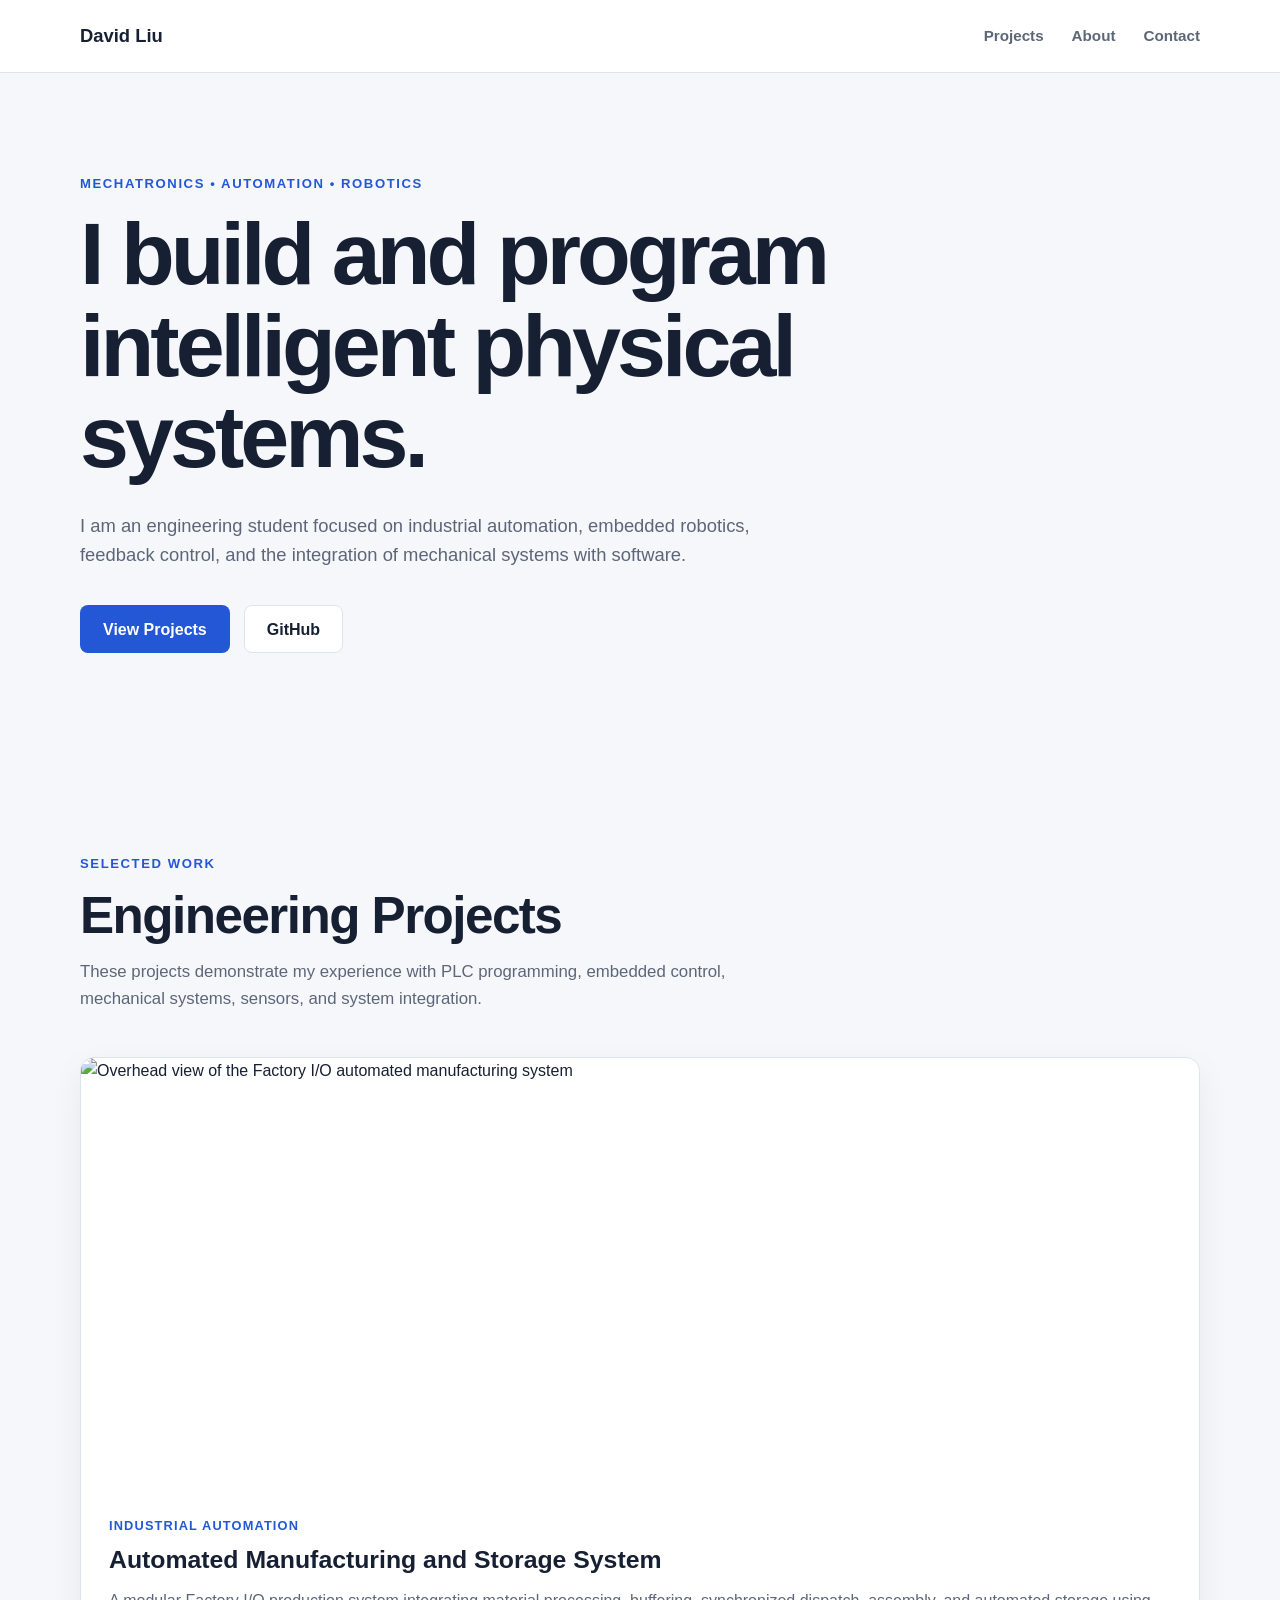
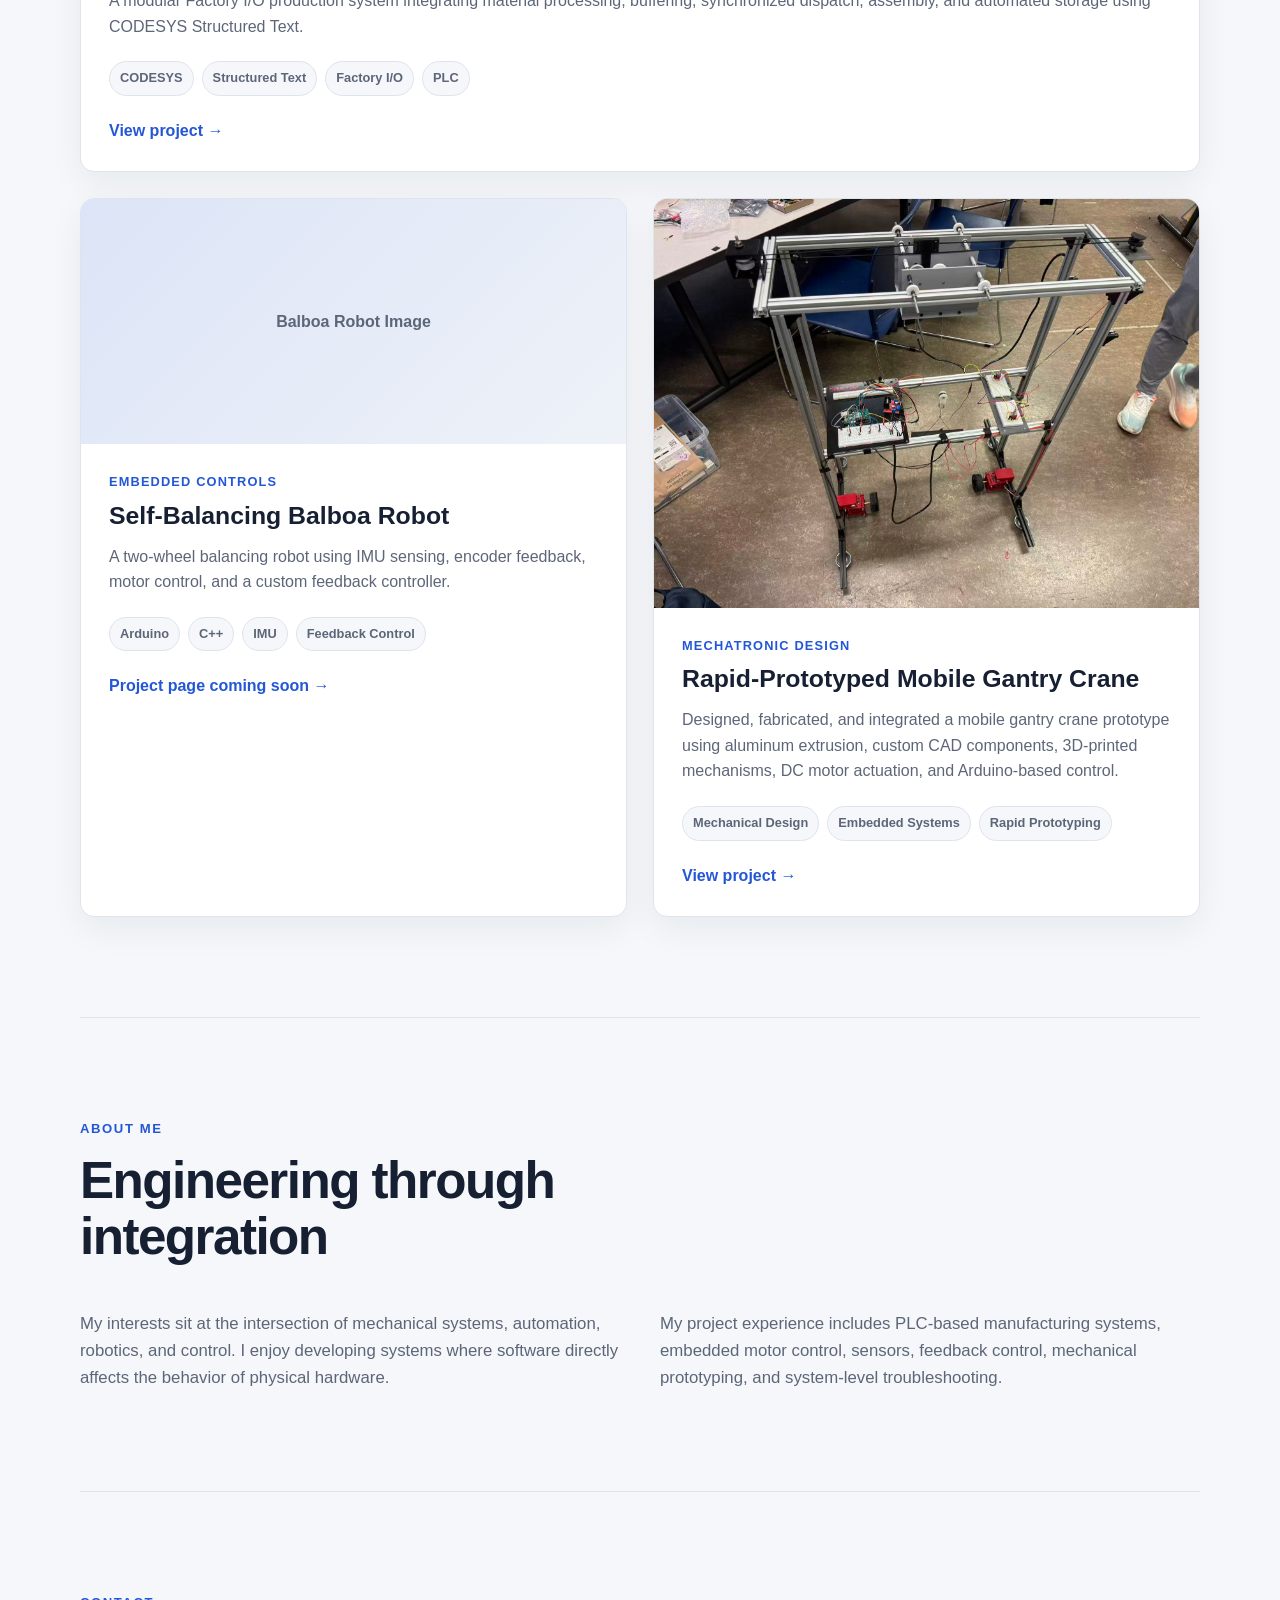
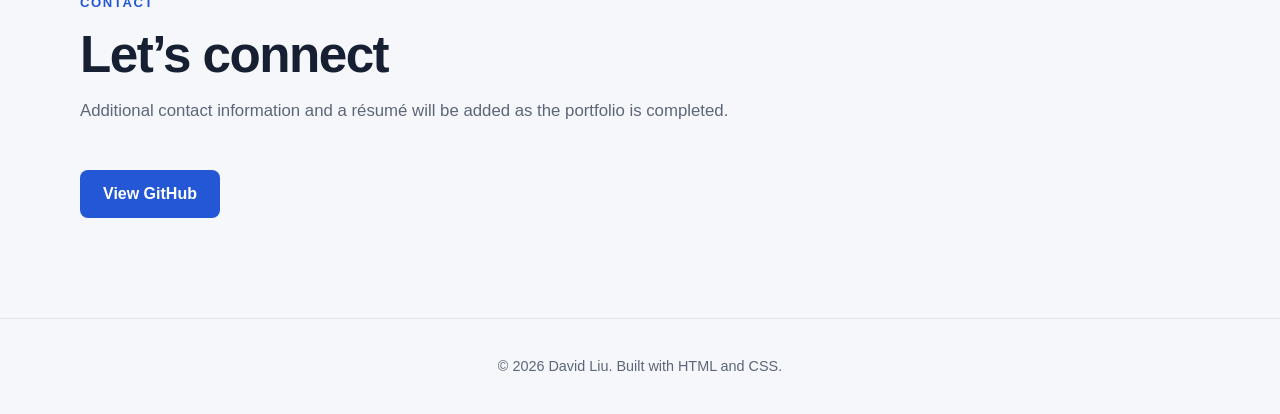
==== index.html @ d5fc9eb2 "Update index.html" ====
<!DOCTYPE html>
<html lang="en">
<head>
    <meta charset="UTF-8">
    <meta name="viewport" content="width=device-width, initial-scale=1.0">

    <title>David Liu | Mechatronics & Automation</title>

    <meta
        name="description"
        content="David Liu's engineering portfolio featuring projects in automation, robotics, embedded systems, and controls."
    >

    <link rel="stylesheet" href="style.css">
</head>

<body>

    <header class="site-header">
        <nav class="navbar">
            <a class="logo" href="#home">David Liu</a>

            <div class="nav-links">
                <a href="#projects">Projects</a>
                <a href="#about">About</a>
                <a href="#contact">Contact</a>
            </div>
        </nav>
    </header>

    <main>

        <section class="hero" id="home">
            <div class="hero-content">
                <p class="eyebrow">Mechatronics • Automation • Robotics</p>

                <h1>I build and program intelligent physical systems.</h1>

                <p class="hero-description">
                    I am an engineering student focused on industrial automation,
                    embedded robotics, feedback control, and the integration of
                    mechanical systems with software.
                </p>

                <div class="hero-buttons">
                    <a class="button primary-button" href="#projects">
                        View Projects
                    </a>

                    <a
                        class="button secondary-button"
                        href="https://github.com/box58m"
                        target="_blank"
                        rel="noopener noreferrer"
                    >
                        GitHub
                    </a>
                </div>
            </div>
        </section>

        <section class="section" id="projects">
            <div class="section-heading">
                <p class="eyebrow">Selected Work</p>
                <h2>Engineering Projects</h2>

                <p>
                    These projects demonstrate my experience with PLC programming,
                    embedded control, mechanical systems, sensors, and system integration.
                </p>
            </div>

            <div class="project-grid">

                <article class="project-card featured-project">
                    <div class="project-image">
                        <img
                            src="assets/images/factory-io/factory-io-overview.jpg"
                            alt="Overhead view of the Factory I/O automated manufacturing system"
                        >
                    </div>

                    <div class="project-content">
                        <p class="project-label">Industrial Automation</p>

                        <h3>Automated Manufacturing and Storage System</h3>

                        <p>
                            A modular Factory I/O production system integrating
                            material processing, buffering, synchronized dispatch,
                            assembly, and automated storage using CODESYS Structured Text.
                        </p>

                        <div class="technology-list">
                            <span>CODESYS</span>
                            <span>Structured Text</span>
                            <span>Factory I/O</span>
                            <span>PLC</span>
                        </div>

                        <a class="project-link" href="projects/factory-io.html">
                            View project →
                        </a>
                    </div>
                </article>

                <article class="project-card">
                    <div class="project-image placeholder-image">
                        <span>Balboa Robot Image</span>
                    </div>

                    <div class="project-content">
                        <p class="project-label">Embedded Controls</p>

                        <h3>Self-Balancing Balboa Robot</h3>

                        <p>
                            A two-wheel balancing robot using IMU sensing, encoder
                            feedback, motor control, and a custom feedback controller.
                        </p>

                        <div class="technology-list">
                            <span>Arduino</span>
                            <span>C++</span>
                            <span>IMU</span>
                            <span>Feedback Control</span>
                        </div>

                        <a class="project-link" href="#">
                            Project page coming soon →
                        </a>
                    </div>
                </article>

                <article class="project-card">
                    <div class="project-image">
                        <img
                            src="assets/Crane/Images/CraneOverview.jpeg"
                            alt="Mobile gantry crane prototype"
                        >
                    </div>

                    <div class="project-content">
                        <p class="project-label">Mechatronic Design</p>

                        <h3>Rapid-Prototyped Mobile Gantry Crane</h3>

                        <p>
                            Designed, fabricated, and integrated a mobile gantry crane 
                            prototype using aluminum extrusion, custom CAD components, 
                            3D-printed mechanisms, DC motor actuation, and Arduino-based 
                            control.
                        </p>

                        <div class="technology-list">
                            <span>Mechanical Design</span>
                            <span>Embedded Systems</span>
                            <span>Rapid Prototyping</span>
                        </div>

                        <a class="project-link" href="projects/crane.html">
                            View project →
                        </a>
                    </div>
                </article>

            </div>
        </section>

        <section class="section about-section" id="about">
            <div class="section-heading">
                <p class="eyebrow">About Me</p>
                <h2>Engineering through integration</h2>
            </div>

            <div class="about-content">
                <p>
                    My interests sit at the intersection of mechanical systems,
                    automation, robotics, and control. I enjoy developing systems
                    where software directly affects the behavior of physical hardware.
                </p>

                <p>
                    My project experience includes PLC-based manufacturing systems,
                    embedded motor control, sensors, feedback control, mechanical
                    prototyping, and system-level troubleshooting.
                </p>
            </div>
        </section>

        <section class="section contact-section" id="contact">
            <div class="section-heading">
                <p class="eyebrow">Contact</p>
                <h2>Let’s connect</h2>

                <p>
                    Additional contact information and a résumé will be added as the
                    portfolio is completed.
                </p>
            </div>

            <a
                class="button primary-button"
                href="https://github.com/box58m"
                target="_blank"
                rel="noopener noreferrer"
            >
                View GitHub
            </a>
        </section>

    </main>

    <footer>
        <p>© 2026 David Liu. Built with HTML and CSS.</p>
    </footer>

</body>
</html>
---- style.css ----
:root {
    --background: #f5f7fa;
    --surface: #ffffff;
    --text-primary: #172033;
    --text-secondary: #5d6678;
    --border: #dfe4ec;
    --accent: #2457d6;
    --accent-dark: #183f9f;
    --max-width: 1120px;
}

* {
    box-sizing: border-box;
    margin: 0;
    padding: 0;
}

html {
    scroll-behavior: smooth;
}

body {
    background: var(--background);
    color: var(--text-primary);
    font-family:
        Inter,
        -apple-system,
        BlinkMacSystemFont,
        "Segoe UI",
        sans-serif;
    line-height: 1.6;
}

a {
    color: inherit;
    text-decoration: none;
}

.site-header {
    position: sticky;
    top: 0;
    z-index: 100;
    background: rgba(255, 255, 255, 0.92);
    border-bottom: 1px solid var(--border);
    backdrop-filter: blur(10px);
}

.navbar {
    width: min(100% - 40px, var(--max-width));
    min-height: 72px;
    margin: 0 auto;
    display: flex;
    align-items: center;
    justify-content: space-between;
}

.logo {
    font-size: 1.15rem;
    font-weight: 750;
}

.nav-links {
    display: flex;
    gap: 28px;
}

.nav-links a {
    color: var(--text-secondary);
    font-size: 0.95rem;
    font-weight: 600;
}

.nav-links a:hover {
    color: var(--accent);
}

.hero {
    min-height: 75vh;
    display: flex;
    align-items: center;
}

.hero-content {
    width: min(100% - 40px, var(--max-width));
    margin: 0 auto;
    padding: 100px 0;
}

.eyebrow {
    margin-bottom: 14px;
    color: var(--accent);
    font-size: 0.82rem;
    font-weight: 750;
    letter-spacing: 0.12em;
    text-transform: uppercase;
}

.hero h1 {
    max-width: 850px;
    font-size: clamp(2.6rem, 7vw, 5.5rem);
    line-height: 1.04;
    letter-spacing: -0.045em;
}

.hero-description {
    max-width: 700px;
    margin-top: 28px;
    color: var(--text-secondary);
    font-size: 1.15rem;
}

.hero-buttons {
    display: flex;
    flex-wrap: wrap;
    gap: 14px;
    margin-top: 36px;
}

.button {
    display: inline-flex;
    min-height: 48px;
    padding: 0 22px;
    align-items: center;
    justify-content: center;
    border: 1px solid transparent;
    border-radius: 8px;
    font-weight: 700;
    transition:
        transform 0.2s ease,
        background 0.2s ease,
        border-color 0.2s ease;
}

.button:hover {
    transform: translateY(-2px);
}

.primary-button {
    background: var(--accent);
    color: white;
}

.primary-button:hover {
    background: var(--accent-dark);
}

.secondary-button {
    background: var(--surface);
    border-color: var(--border);
}

.secondary-button:hover {
    border-color: var(--accent);
}

.section {
    width: min(100% - 40px, var(--max-width));
    margin: 0 auto;
    padding: 100px 0;
}

.section-heading {
    max-width: 720px;
    margin-bottom: 45px;
}

.section-heading h2 {
    margin-bottom: 14px;
    font-size: clamp(2rem, 5vw, 3.2rem);
    line-height: 1.1;
    letter-spacing: -0.03em;
}

.section-heading p:last-child {
    color: var(--text-secondary);
    font-size: 1.05rem;
}

.project-grid {
    display: grid;
    grid-template-columns: repeat(2, minmax(0, 1fr));
    gap: 26px;
}

.project-card {
    overflow: hidden;
    background: var(--surface);
    border: 1px solid var(--border);
    border-radius: 14px;
    box-shadow: 0 12px 35px rgba(23, 32, 51, 0.06);
}

.featured-project {
    grid-column: span 2;
}

.project-image {
    min-height: 245px;
}

.featured-project .project-image {
    min-height: 360px;
}

.placeholder-image {
    display: flex;
    align-items: center;
    justify-content: center;
    background:
        linear-gradient(
            135deg,
            #dce4f7,
            #eef2f8
        );
    color: var(--text-secondary);
    font-weight: 700;
}

.project-content {
    padding: 28px;
}

.project-label {
    margin-bottom: 8px;
    color: var(--accent);
    font-size: 0.8rem;
    font-weight: 750;
    letter-spacing: 0.09em;
    text-transform: uppercase;
}

.project-content h3 {
    margin-bottom: 12px;
    font-size: 1.55rem;
    line-height: 1.25;
}

.project-content > p:not(.project-label) {
    color: var(--text-secondary);
}

.technology-list {
    display: flex;
    flex-wrap: wrap;
    gap: 8px;
    margin: 22px 0;
}

.technology-list span {
    padding: 6px 10px;
    background: var(--background);
    border: 1px solid var(--border);
    border-radius: 999px;
    color: var(--text-secondary);
    font-size: 0.8rem;
    font-weight: 650;
}

.project-link {
    color: var(--accent);
    font-weight: 750;
}

.project-link:hover {
    text-decoration: underline;
}

.about-section {
    border-top: 1px solid var(--border);
}

.about-content {
    display: grid;
    grid-template-columns: repeat(2, minmax(0, 1fr));
    gap: 40px;
    color: var(--text-secondary);
    font-size: 1.05rem;
}

.contact-section {
    border-top: 1px solid var(--border);
}

footer {
    padding: 36px 20px;
    border-top: 1px solid var(--border);
    color: var(--text-secondary);
    text-align: center;
    font-size: 0.9rem;
}

@media (max-width: 760px) {
    .navbar {
        min-height: 64px;
    }

    .nav-links {
        gap: 16px;
    }

    .nav-links a {
        font-size: 0.85rem;
    }

    .hero {
        min-height: auto;
    }

    .hero-content {
        padding: 80px 0;
    }

    .project-grid {
        grid-template-columns: 1fr;
    }

    .featured-project {
        grid-column: span 1;
    }

    .featured-project .project-image,
    .project-image {
        min-height: 220px;
    }

    .about-content {
        grid-template-columns: 1fr;
        gap: 20px;
    }

    .section {
        padding: 75px 0;
    }
}

@media (max-width: 520px) {
    .nav-links a:nth-child(2) {
        display: none;
    }

    .hero-buttons {
        flex-direction: column;
    }

    .button {
        width: 100%;
    }
}

.project-image {
    overflow: hidden;
}

.project-image img {
    display: block;
    width: 100%;
    height: 100%;
    object-fit: cover;
}

.featured-project .project-image {
    height: 430px;
}

.project-hero h1 {
    max-width: 900px;
    font-size: clamp(2.5rem, 6vw, 4.8rem);
    line-height: 1.05;
    letter-spacing: -0.04em;
}

.project-intro {
    max-width: 780px;
    margin-top: 24px;
    color: var(--text-secondary);
    font-size: 1.15rem;
}

.project-hero-image {
    display: block;
    width: 100%;
    margin-top: 42px;
    border: 1px solid var(--border);
    border-radius: 14px;
}

.project-section {
    border-top: 1px solid var(--border);
}

.project-text {
    max-width: 820px;
}

.project-text p {
    margin-bottom: 22px;
    color: var(--text-secondary);
    font-size: 1.05rem;
}

.project-feature-grid {
    display: grid;
    grid-template-columns: repeat(3, minmax(0, 1fr));
    gap: 20px;
}

.project-feature {
    padding: 24px;
    background: var(--surface);
    border: 1px solid var(--border);
    border-radius: 12px;
}

.project-feature h3 {
    margin-bottom: 10px;
    font-size: 1.15rem;
}

.project-feature p {
    color: var(--text-secondary);
}

@media (max-width: 850px) {
    .project-feature-grid {
        grid-template-columns: repeat(2, minmax(0, 1fr));
    }
}

@media (max-width: 560px) {
    .project-feature-grid {
        grid-template-columns: 1fr;
    }
}

.control-architecture-diagram {
    max-width: 560px;
    margin: 0 auto;
}

.control-architecture-diagram img {
    display: block;
    width: 100%;
    height: auto;
}

.control-architecture-diagram figcaption {
    max-width: 560px;
    margin: 14px auto 0;
    color: var(--text-secondary);
    font-size: 0.9rem;
    line-height: 1.6;
    text-align: center;
}

.code-block {
    max-width: 900px;
    margin: 30px auto 0;
    overflow-x: auto;
    background: #111827;
    border: 1px solid #263244;
    border-radius: 12px;
}

.code-block pre {
    margin: 0;
    padding: 24px;
}

.code-block code {
    color: #e5e7eb;
    font-family:
        "Cascadia Code",
        "SFMono-Regular",
        Consolas,
        monospace;
    font-size: 0.9rem;
    line-height: 1.65;
}

.code-description {
    margin-top: 22px;
    margin-bottom: 0;
}

.code-description p {
    margin-bottom: 16px;
    color: var(--text-secondary);
    font-size: 1.05rem;
}

.code-description code {
    padding: 2px 6px;
    background: var(--surface);
    border: 1px solid var(--border);
    border-radius: 5px;
    font-family:
        "Cascadia Code",
        "SFMono-Regular",
        Consolas,
        monospace;
    font-size: 0.9em;
}


/* Demonstration layout */
.factory-demo-layout {
    display: grid;
    grid-template-columns: minmax(280px, 0.8fr) minmax(420px, 1.2fr);
    gap: 24px;
    align-items: start;
}

.inspection-video-column {
    display: flex;
    flex-direction: column;
    gap: 24px;
}

.demo-card {
    overflow: hidden;
    height: fit-content;
    background: var(--surface);
    border: 1px solid var(--border);
    border-radius: 14px;
}

.demo-card-content {
    padding: 20px 24px;
}

.demo-card-content h3 {
    margin-bottom: 8px;
    font-size: 1.2rem;
}

.demo-card-content p {
    color: var(--text-secondary);
}


/* Tall pair-release clip */
.pair-release-card {
    align-self: start;
    height: fit-content;
}

.pair-release-card video {
    display: block;
    width: 100%;
    height: auto;
    max-height: 620px;
    background: var(--surface);
    object-fit: contain;
}


/* Wide inspection clips */
.inspection-video-column .demo-card {
    overflow: hidden;
}

.inspection-video-column video {
    display: block;
    width: 100%;
    height: clamp(190px, 20vw, 250px);
    background: var(--surface);
    object-fit: cover;
    object-position: center;
}


/* Responsive layout */
@media (max-width: 850px) {
    .factory-demo-layout {
        grid-template-columns: 1fr;
    }

    .pair-release-card video {
        max-height: 520px;
    }

    .inspection-video-column video {
        height: auto;
        aspect-ratio: 2 / 1;
    }
}

@media (max-width: 760px) {
    .code-description {
        margin-left: 0;
    }
}

.result-image {
    margin: 0;
}

.result-image img {
    display: block;
    width: 100%;
    height: auto;
    border: 1px solid var(--border);
    border-radius: 14px;
}

.result-image figcaption {
    max-width: 820px;
    margin-top: 14px;
    color: var(--text-secondary);
    font-size: 0.9rem;
    line-height: 1.6;
}


/* =========================================================
   Crane project page additions
   Add this block to the bottom of the existing stylesheet.
   ========================================================= */

.crane-technology-list {
    margin-bottom: 0;
}

.crane-summary-grid {
    margin-top: 38px;
}

.crane-media-grid {
    display: grid;
    gap: 24px;
}

.crane-media-grid-two {
    grid-template-columns: repeat(2, minmax(0, 1fr));
}

.crane-media-grid-three {
    grid-template-columns: repeat(3, minmax(0, 1fr));
}

.crane-media-grid .result-image img {
    height: 100%;
    min-height: 280px;
    object-fit: cover;
}

.crane-media-grid-three .result-image img {
    min-height: 240px;
}

.crane-split-layout {
    display: grid;
    grid-template-columns: minmax(0, 0.9fr) minmax(340px, 1.1fr);
    gap: 42px;
    align-items: start;
}

.crane-control-flow {
    display: flex;
    flex-wrap: wrap;
    align-items: center;
    gap: 12px;
    margin: 34px 0;
}

.crane-control-node {
    padding: 12px 16px;
    background: var(--surface);
    border: 1px solid var(--border);
    border-radius: 8px;
    font-weight: 700;
}

.crane-control-arrow {
    color: var(--text-secondary);
    font-size: 1.2rem;
}

.crane-electronics-grid {
    margin-top: 8px;
}

.crane-demo-card {
    max-width: 920px;
    margin-top: 34px;
}

.crane-demo-card video {
    display: block;
    width: 100%;
    max-height: 620px;
    background: var(--surface);
    object-fit: contain;
}

.crane-future-grid {
    grid-template-columns: repeat(3, minmax(0, 1fr));
}

.crane-asset-buttons {
    margin-top: 0;
}

.crane-next-project {
    padding-top: 72px;
    padding-bottom: 88px;
}

.crane-next-project-link {
    display: flex;
    align-items: center;
    justify-content: space-between;
    gap: 24px;
    color: var(--text-primary);
    font-size: clamp(2rem, 5vw, 4rem);
    font-weight: 750;
    line-height: 1.1;
    letter-spacing: -0.04em;
}

.crane-next-project-link:hover {
    color: var(--accent);
}

@media (max-width: 850px) {
    .crane-media-grid-three,
    .crane-future-grid {
        grid-template-columns: repeat(2, minmax(0, 1fr));
    }

    .crane-split-layout {
        grid-template-columns: 1fr;
    }
}

@media (max-width: 650px) {
    .crane-media-grid-two,
    .crane-media-grid-three,
    .crane-future-grid {
        grid-template-columns: 1fr;
    }

    .crane-media-grid .result-image img,
    .crane-media-grid-three .result-image img {
        min-height: 0;
        height: auto;
    }

    .crane-control-flow {
        align-items: stretch;
        flex-direction: column;
    }

    .crane-control-node {
        width: 100%;
        text-align: center;
    }

    .crane-control-arrow {
        transform: rotate(90deg);
        align-self: center;
    }

    .crane-next-project-link {
        align-items: flex-end;
    }
}

.source-code-link {
    margin-top: 26px;
}

.crane-demo-grid {
    display: grid;
    grid-template-columns: repeat(2, minmax(0, 1fr));
    gap: 24px;
    margin-top: 34px;
    align-items: start;
}

.crane-demo-grid .demo-card {
    height: fit-content;
}

.crane-demo-grid video {
    display: block;
    width: 100%;
    height: auto;
    max-height: 520px;
    background: var(--surface);
    object-fit: contain;
}

@media (max-width: 760px) {
    .crane-demo-grid {
        grid-template-columns: 1fr;
    }
}
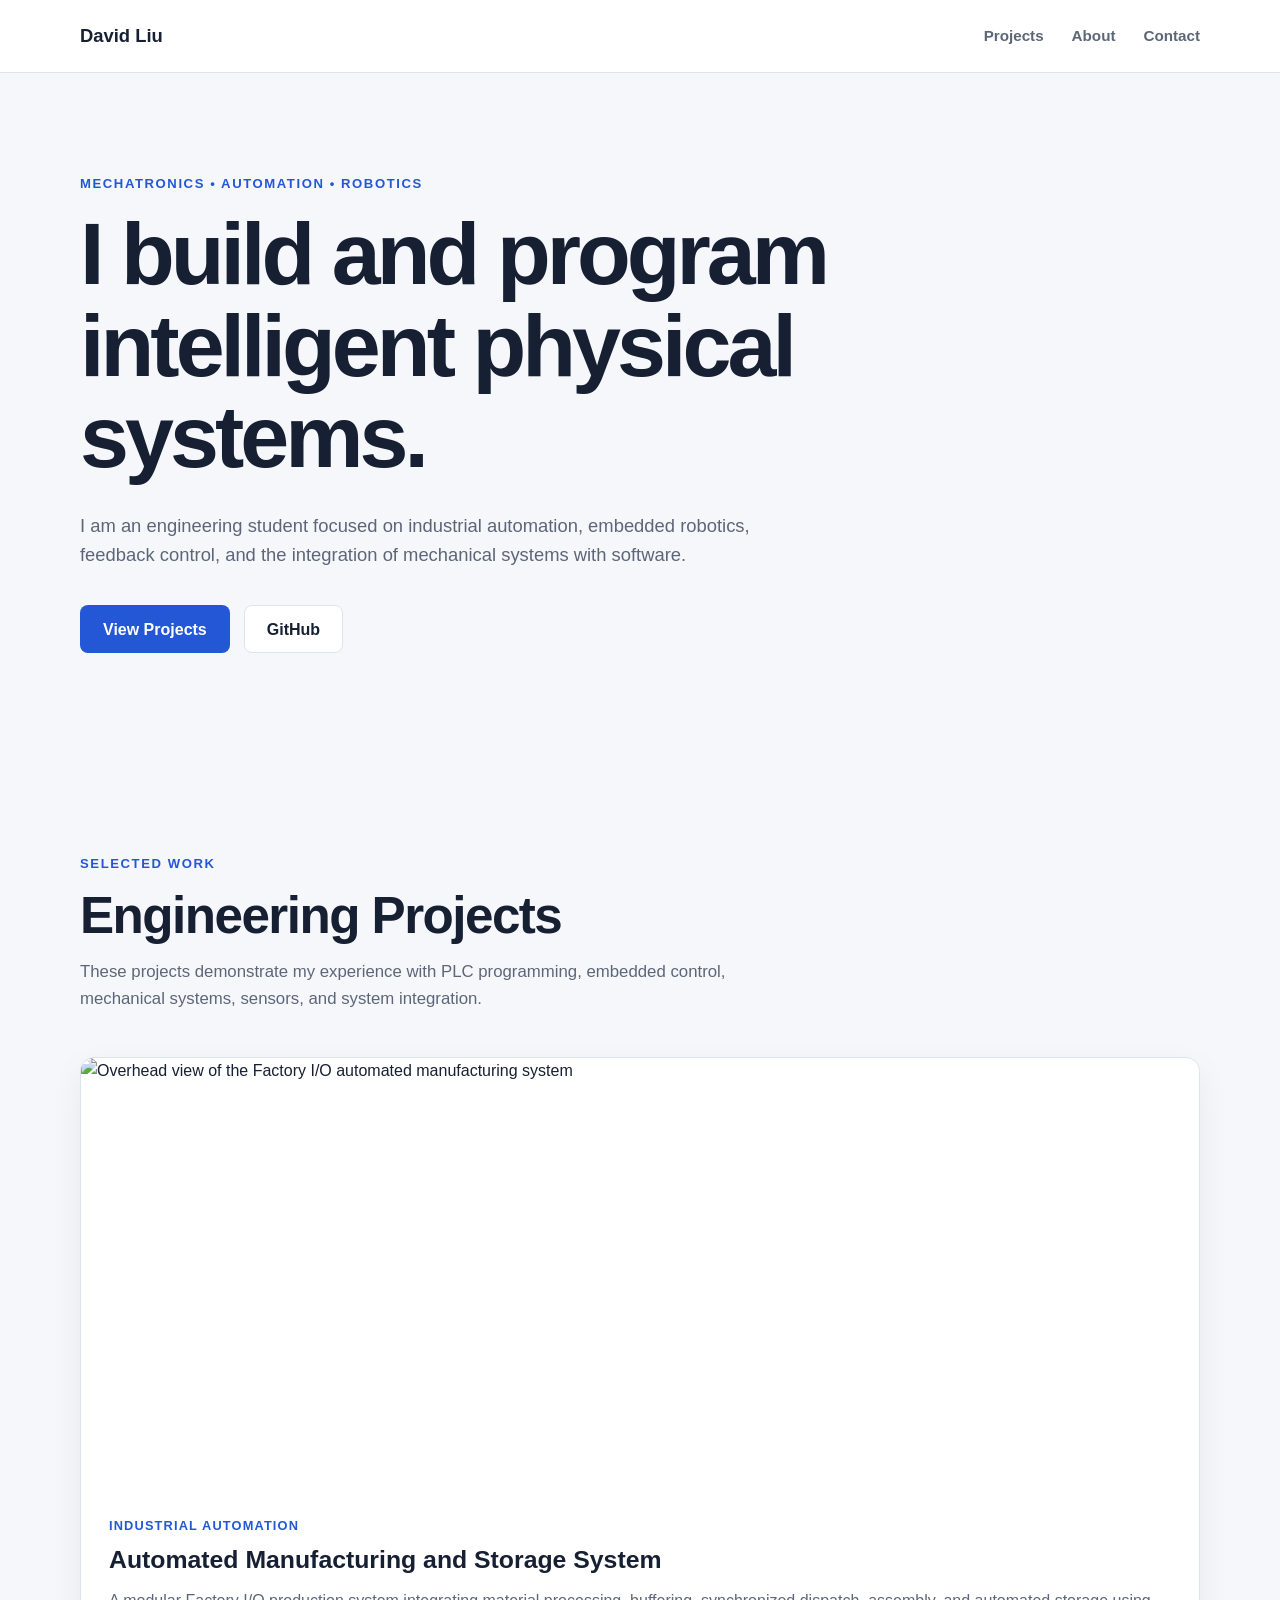
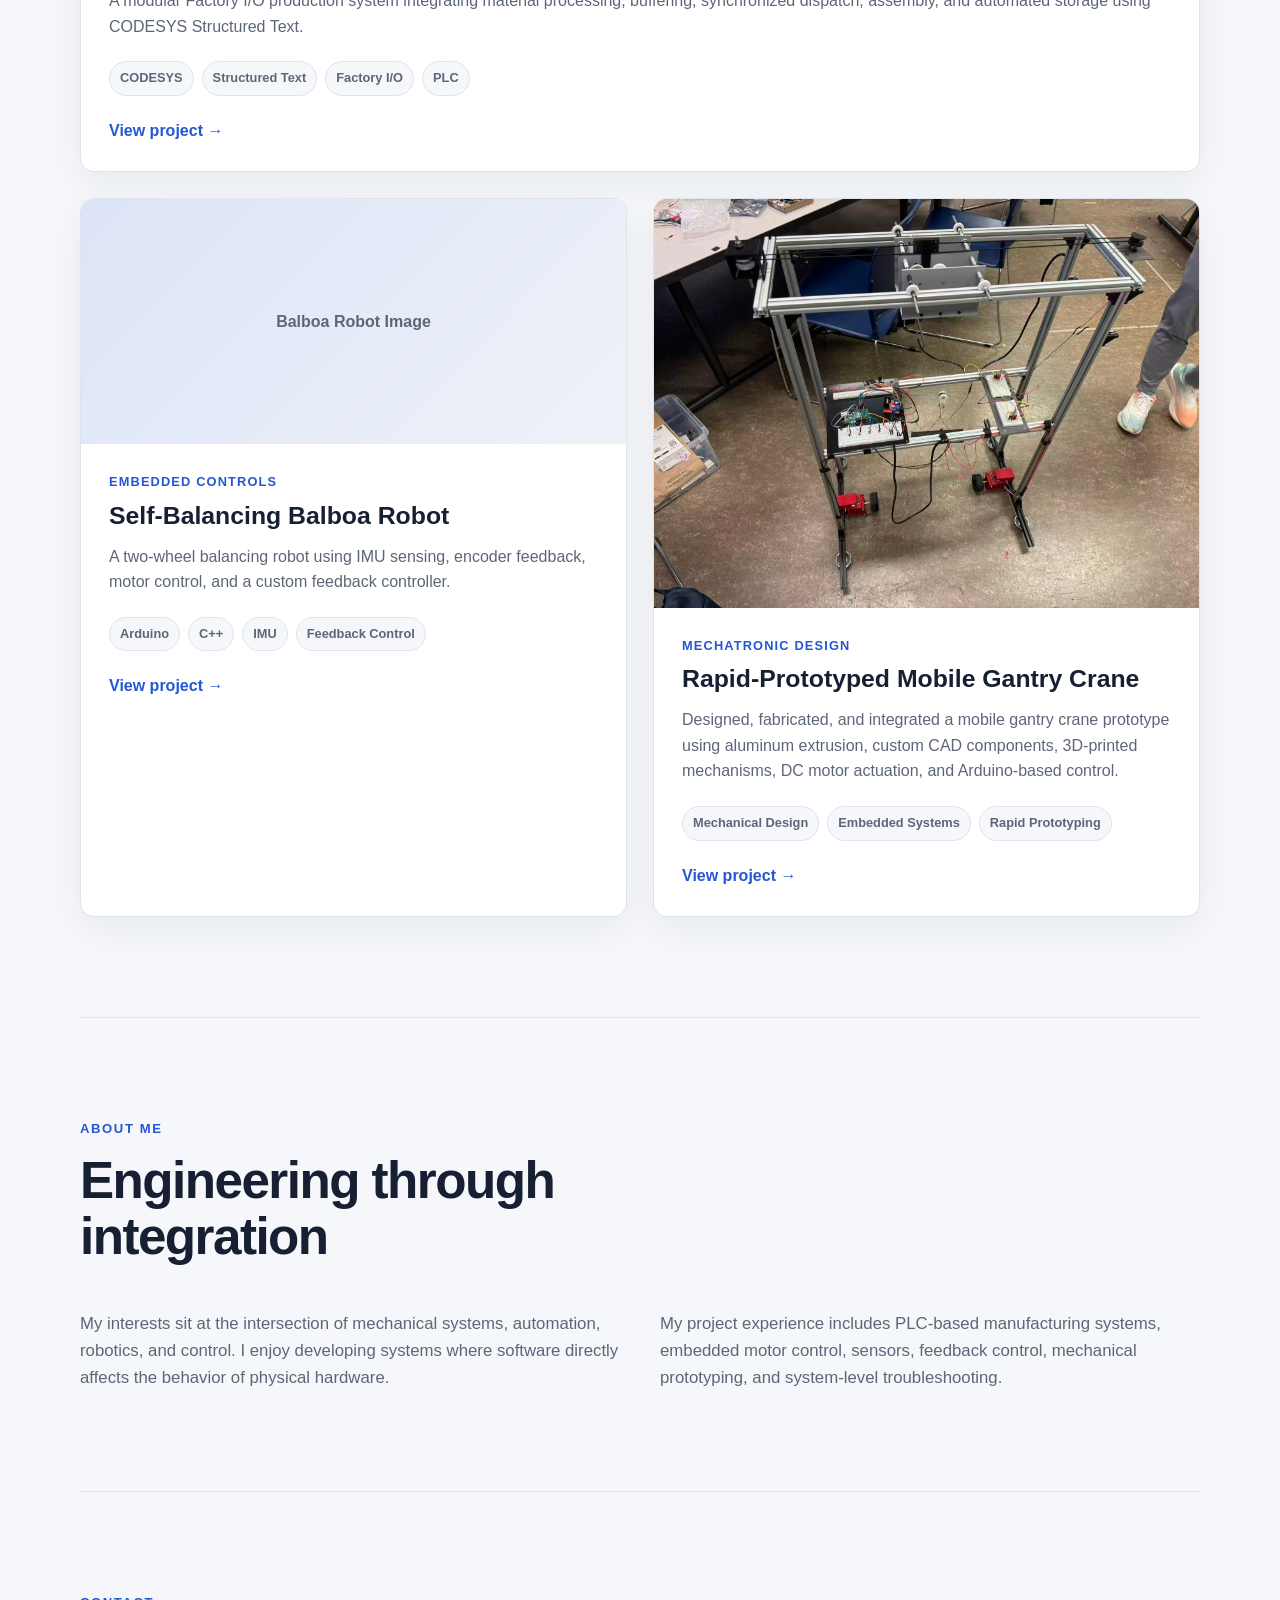
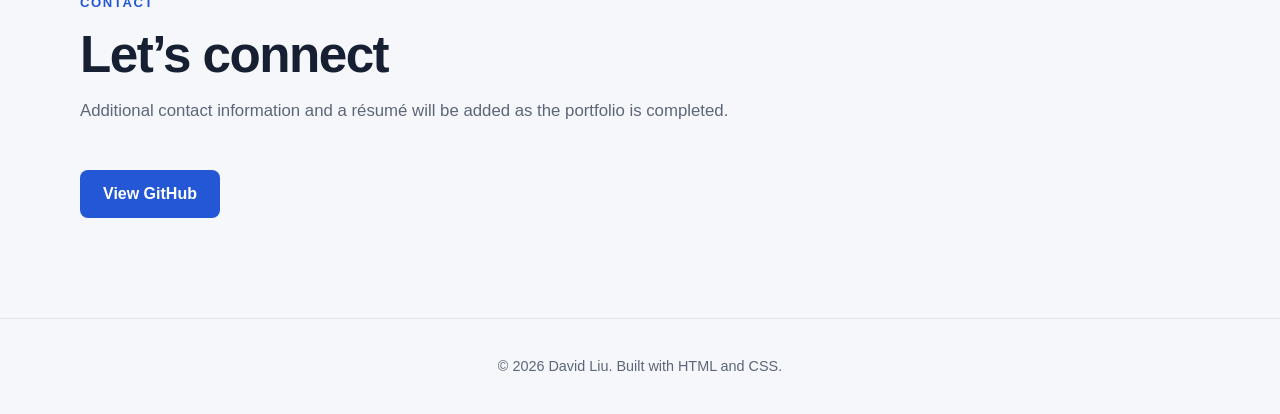
==== commit 0c27887d: "Update index.html" ====
--- a/index.html
+++ b/index.html
@@ -126,8 +126,8 @@
                             <span>Feedback Control</span>
                         </div>
 
-                        <a class="project-link" href="#">
-                            Project page coming soon →
+                        <a class="project-link" href="projects/balboa.html">
+                            View project →
                         </a>
                     </div>
                 </article>
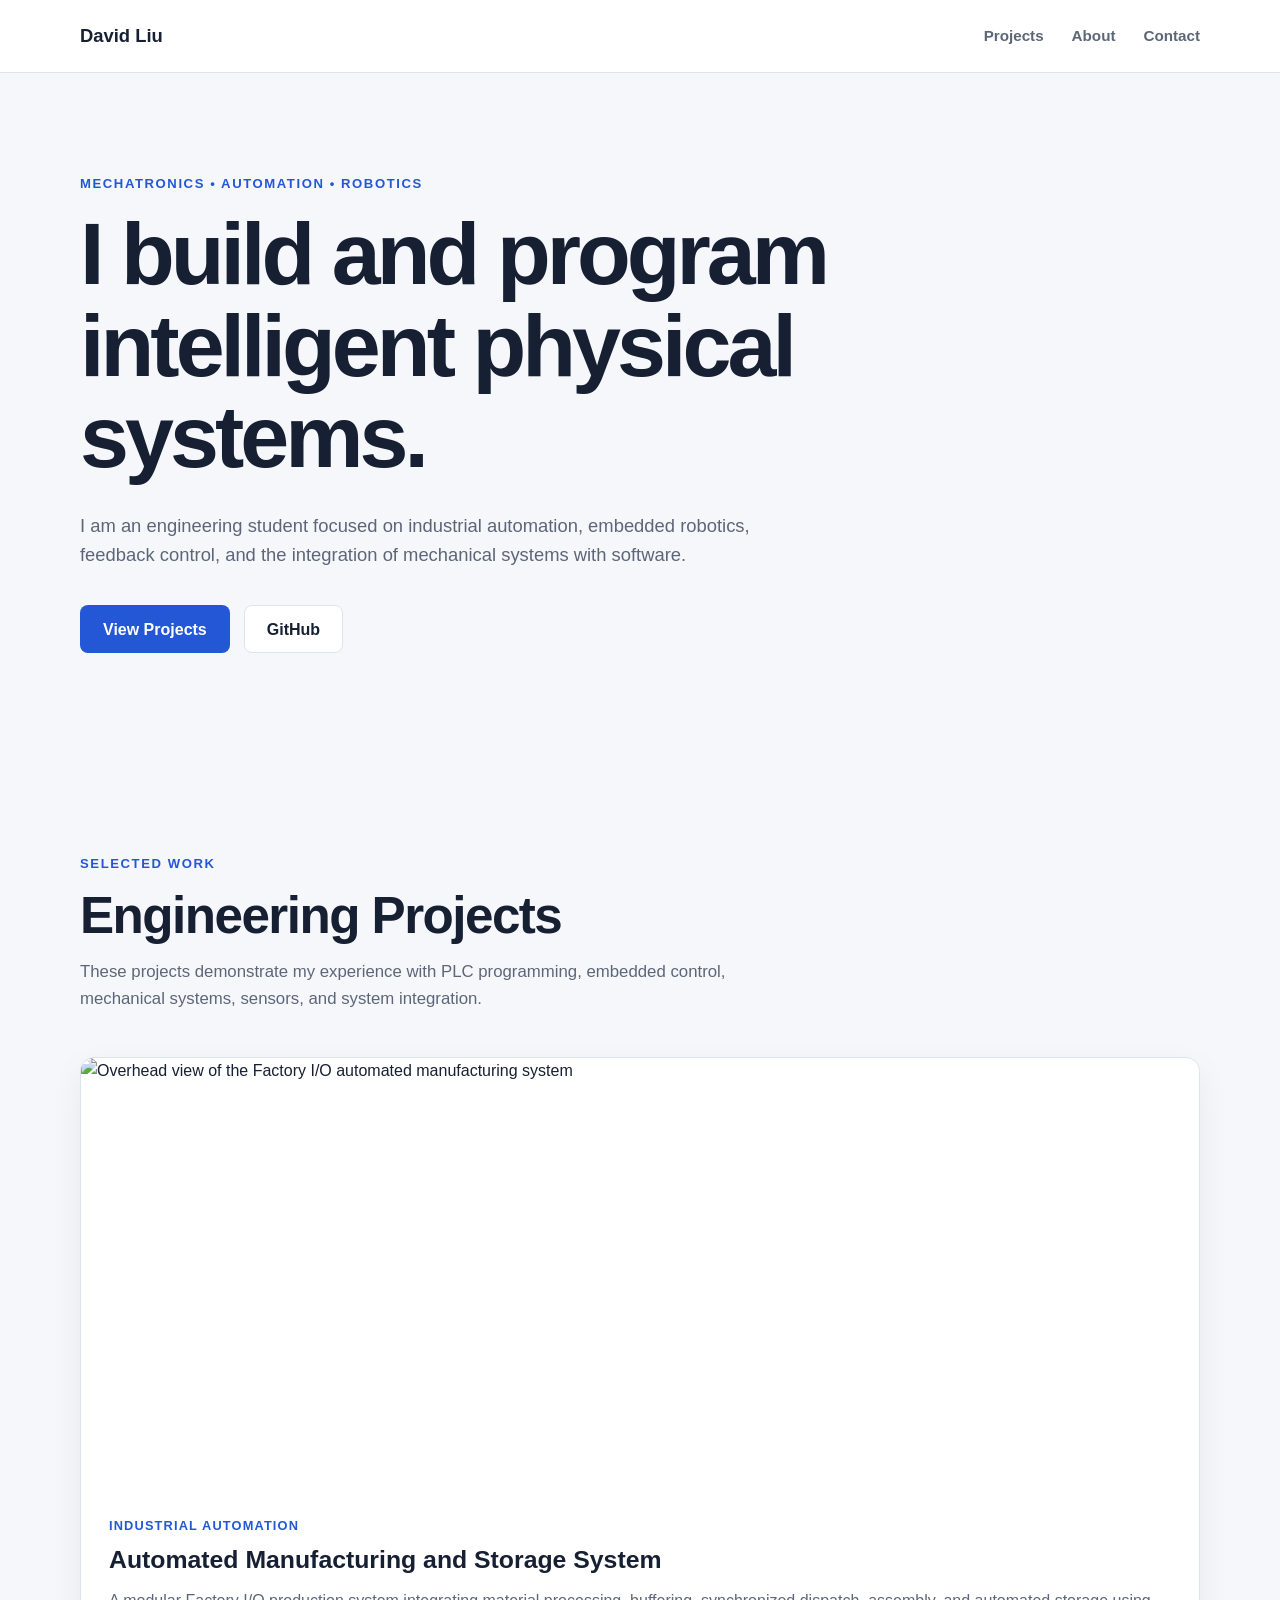
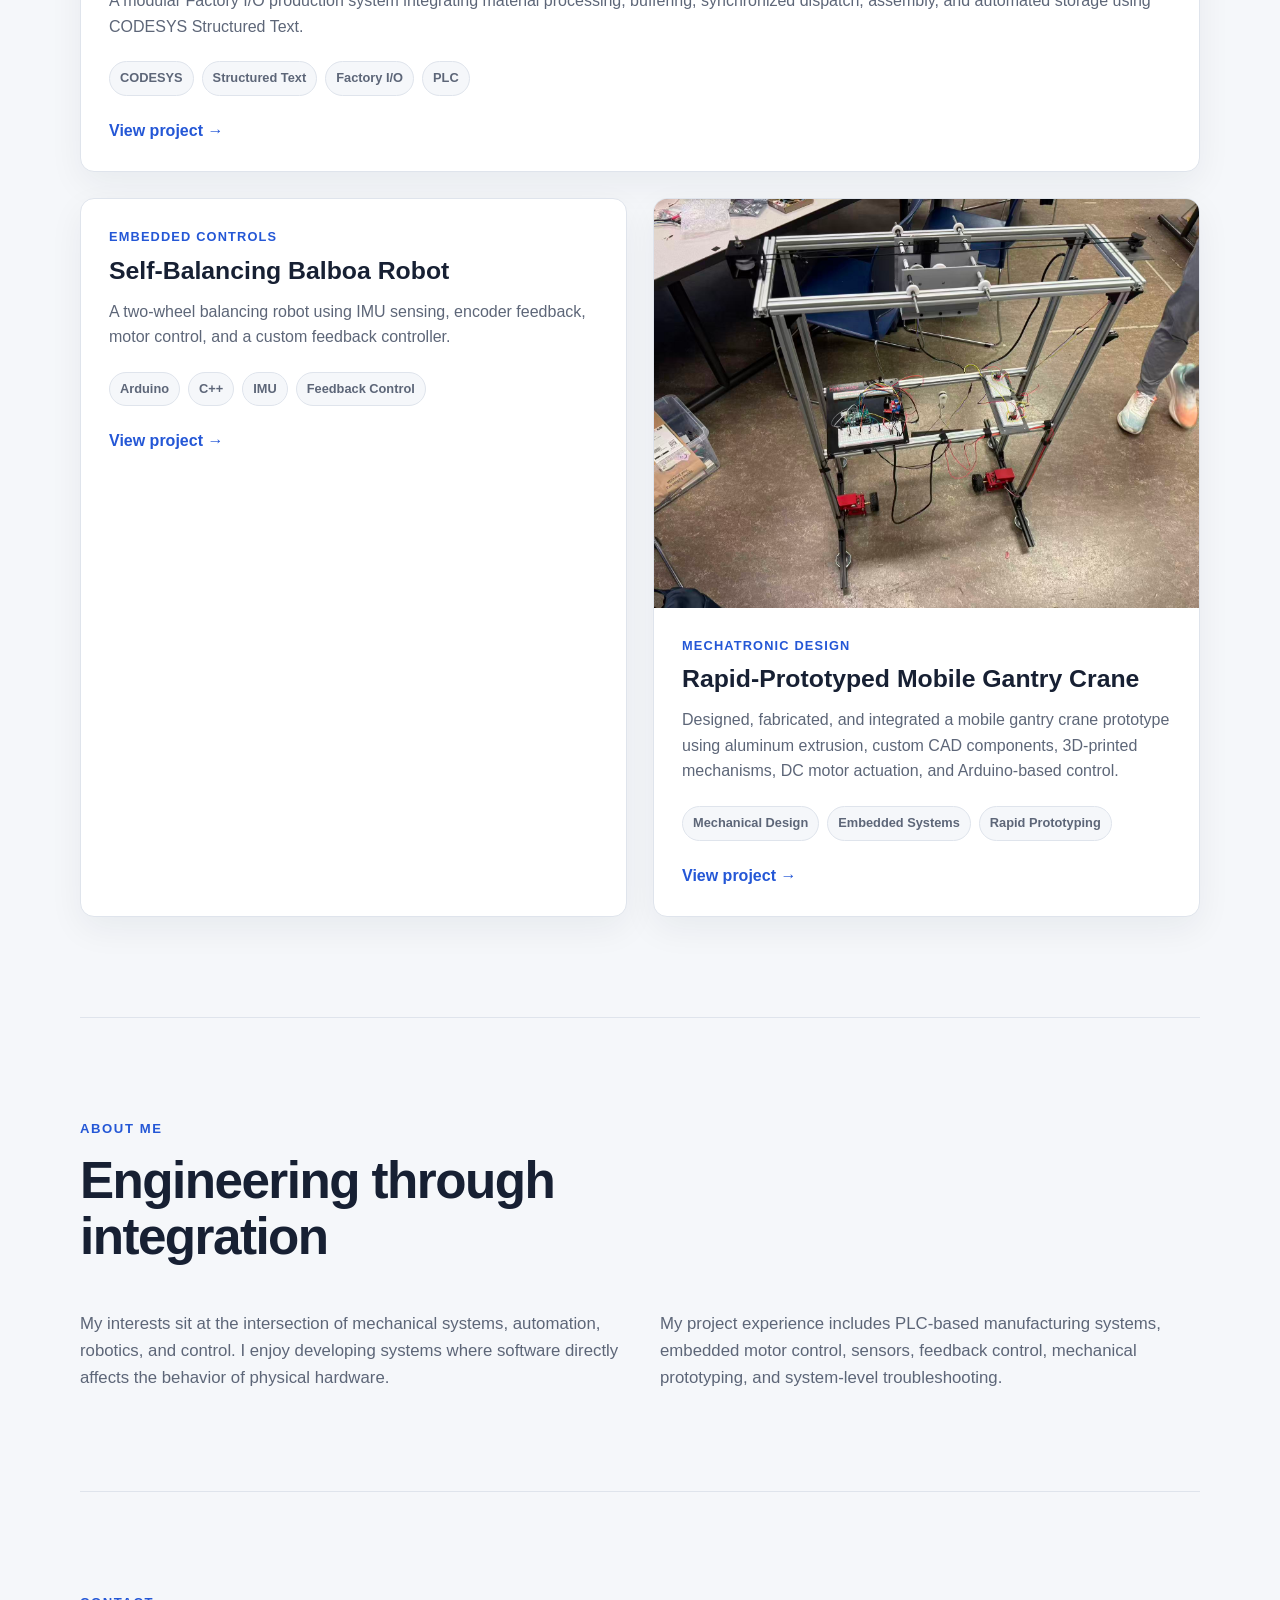
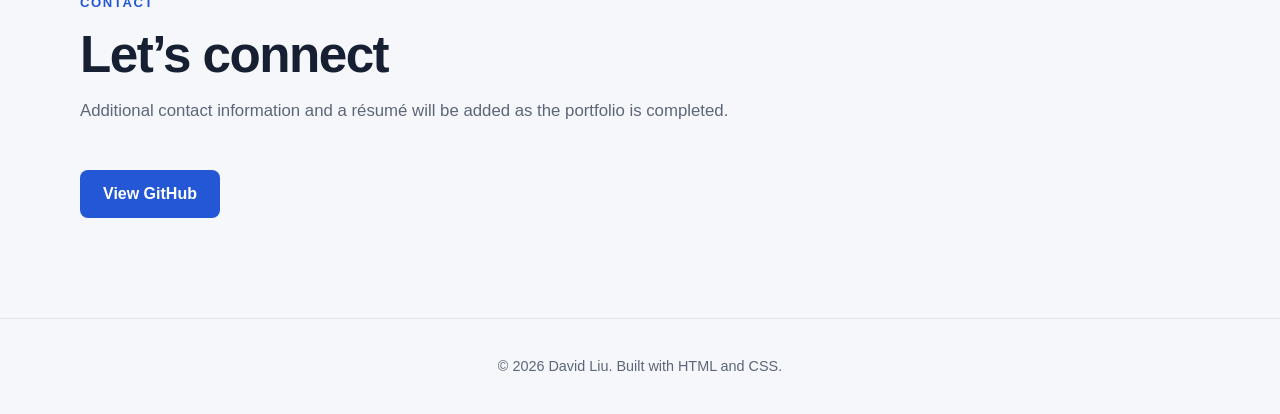
==== commit 166bd911: "Update index.html" ====
--- a/index.html
+++ b/index.html
@@ -105,8 +105,11 @@
                 </article>
 
                 <article class="project-card">
-                    <div class="project-image placeholder-image">
-                        <span>Balboa Robot Image</span>
+                    <div class="project-image>
+                        <img
+                            src="assets/Crane/Images/CraneOverview.jpeg"
+                            alt="Mobile gantry crane prototype"
+                        >
                     </div>
 
                     <div class="project-content">
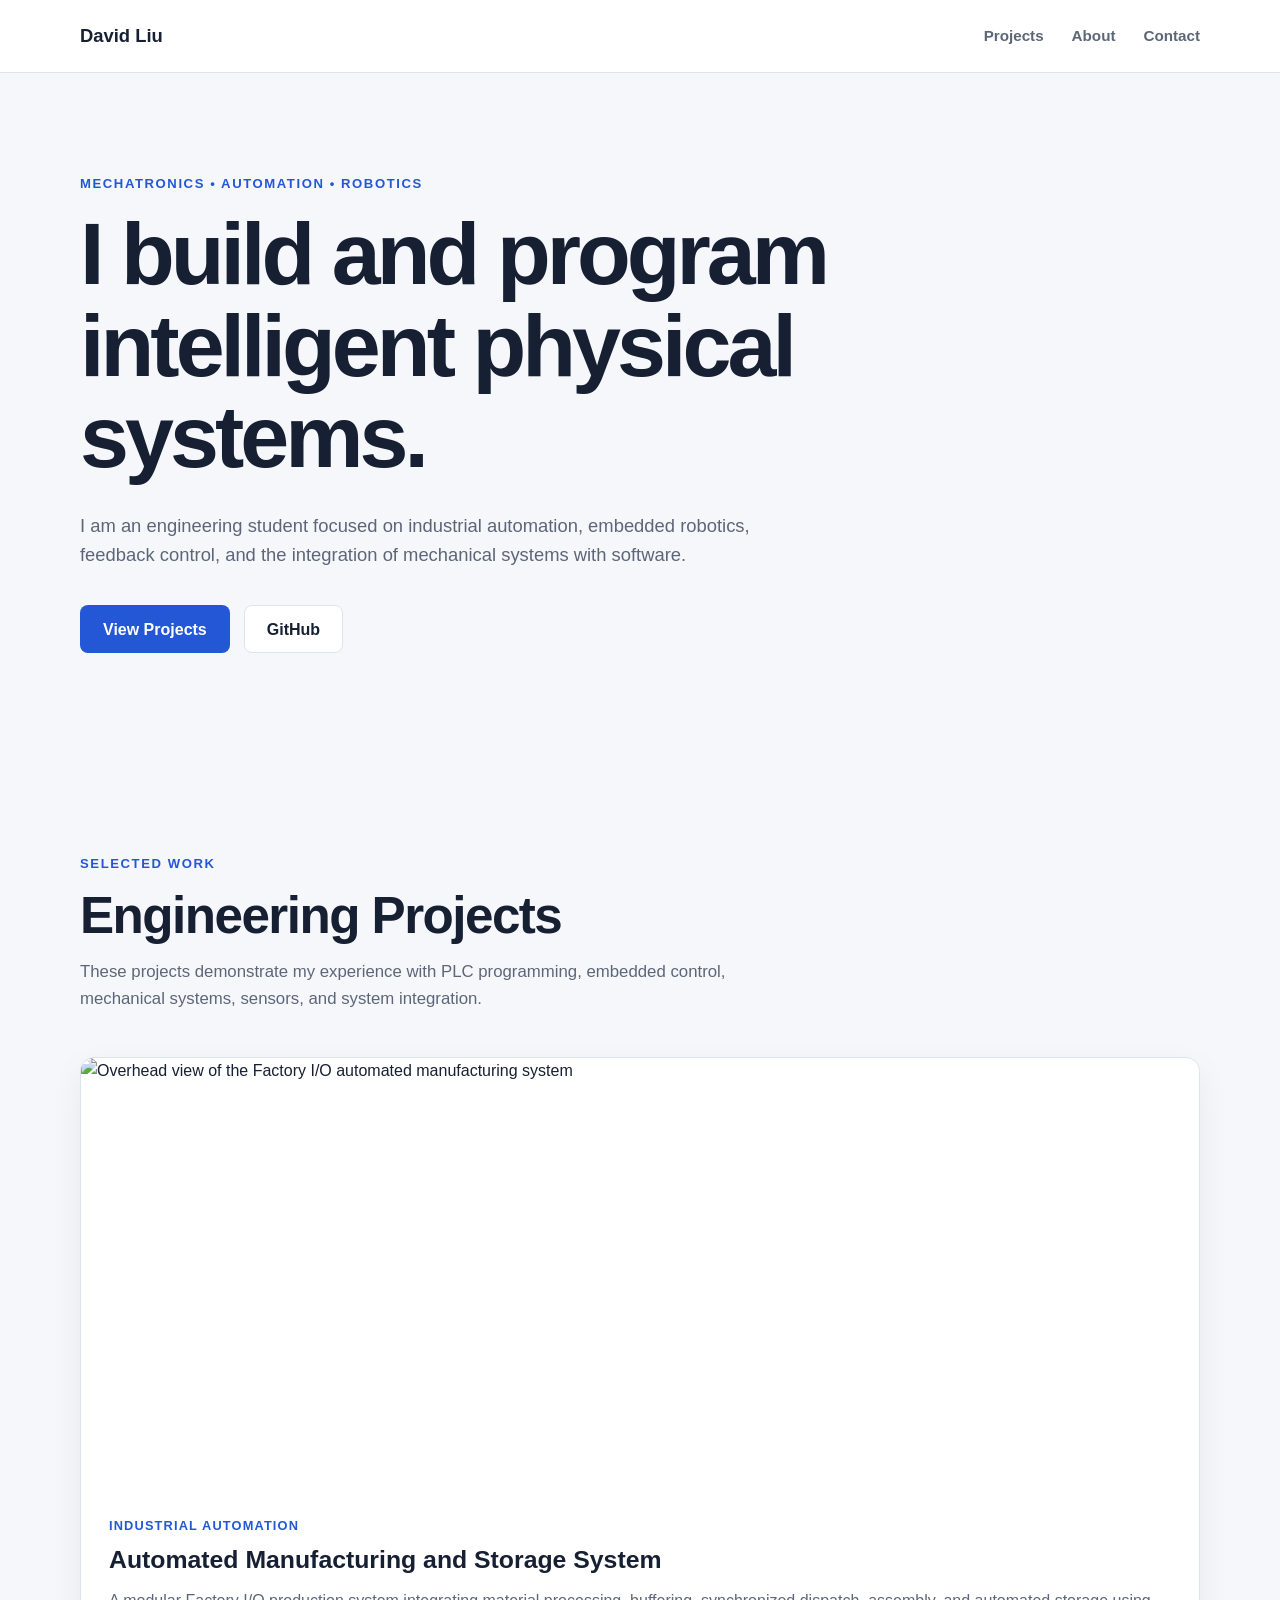
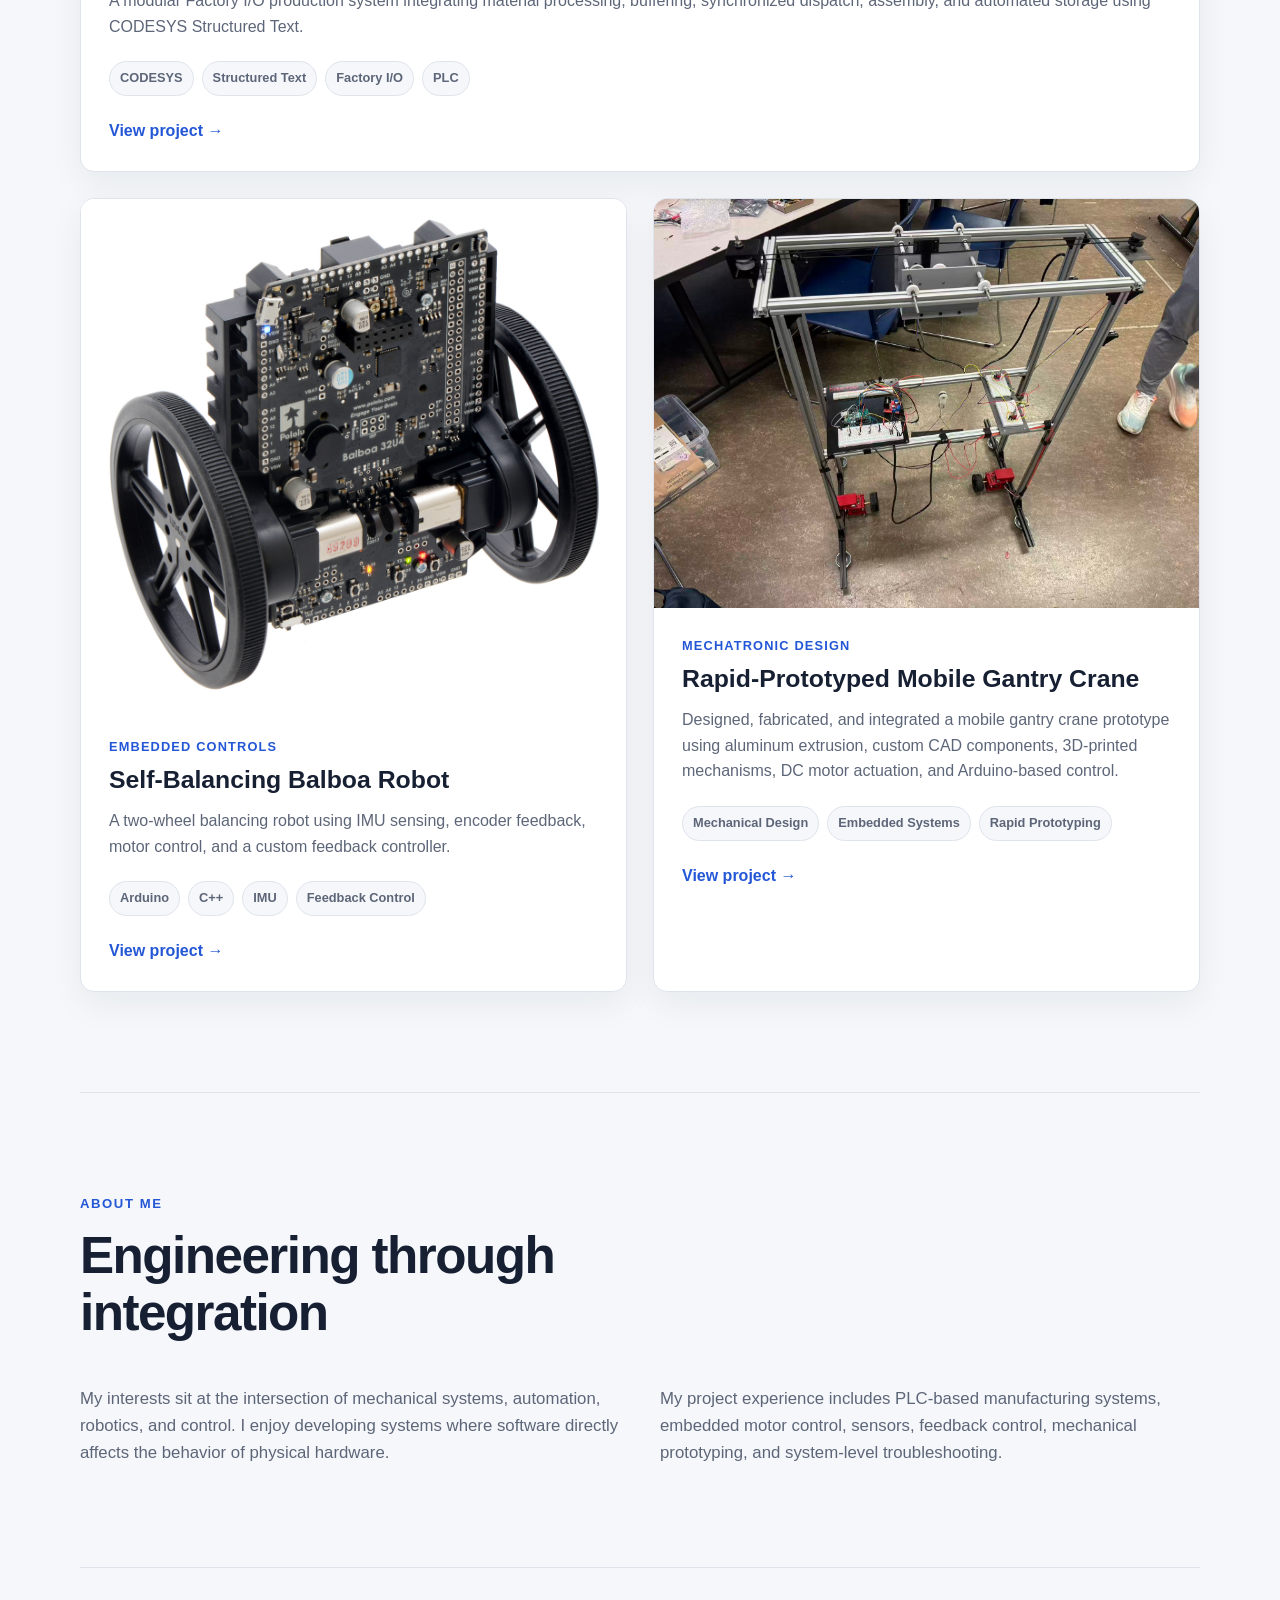
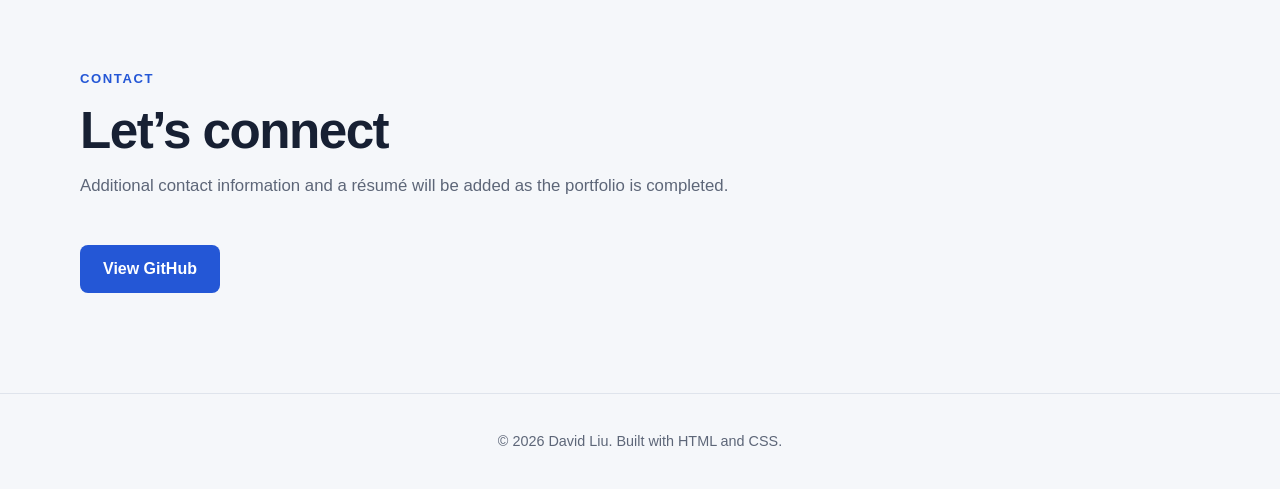
==== commit 89960c7e: "Update index.html" ====
--- a/index.html
+++ b/index.html
@@ -105,10 +105,10 @@
                 </article>
 
                 <article class="project-card">
-                    <div class="project-image>
+                    <div class="project-image">
                         <img
-                            src="assets/Crane/Images/CraneOverview.jpeg"
-                            alt="Mobile gantry crane prototype"
+                            src="assets/Balboa/BalboaOverview.jpg"
+                            alt="Pololu Balboa self-balancing robot"
                         >
                     </div>
 
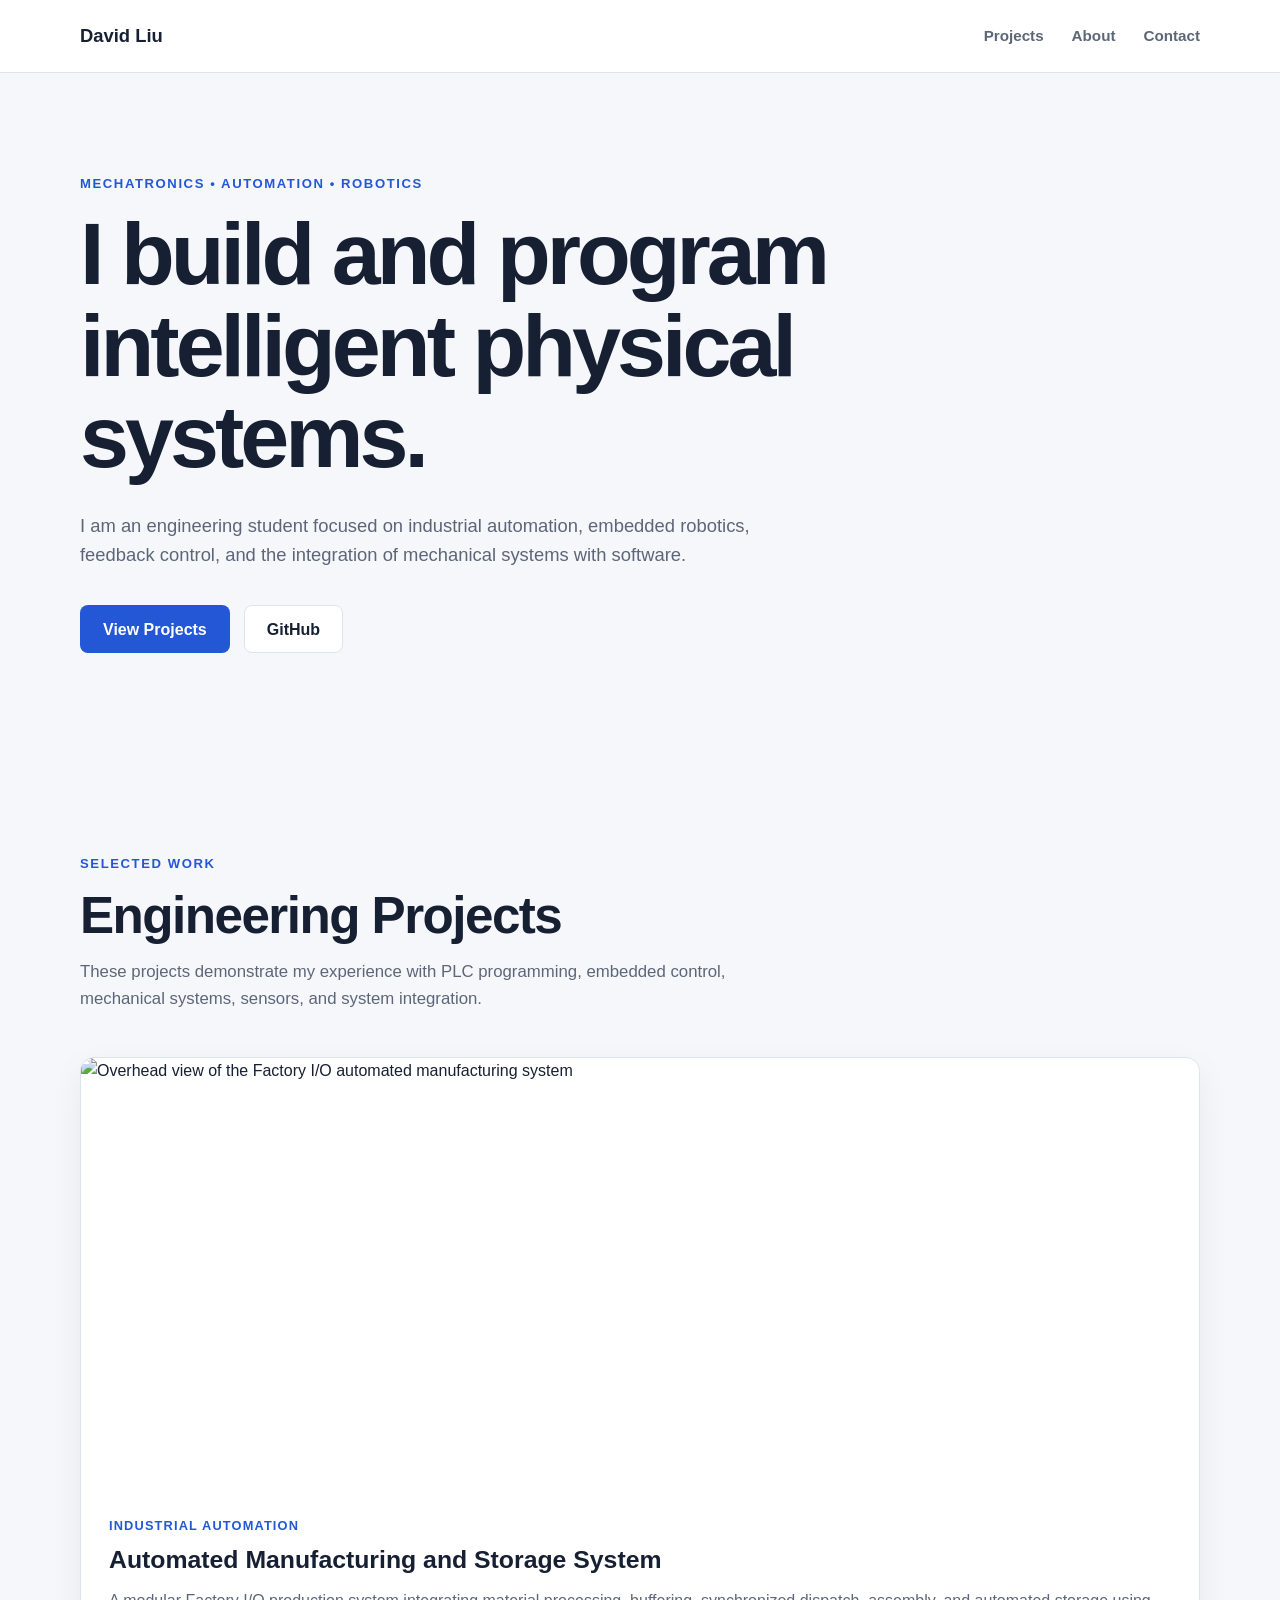
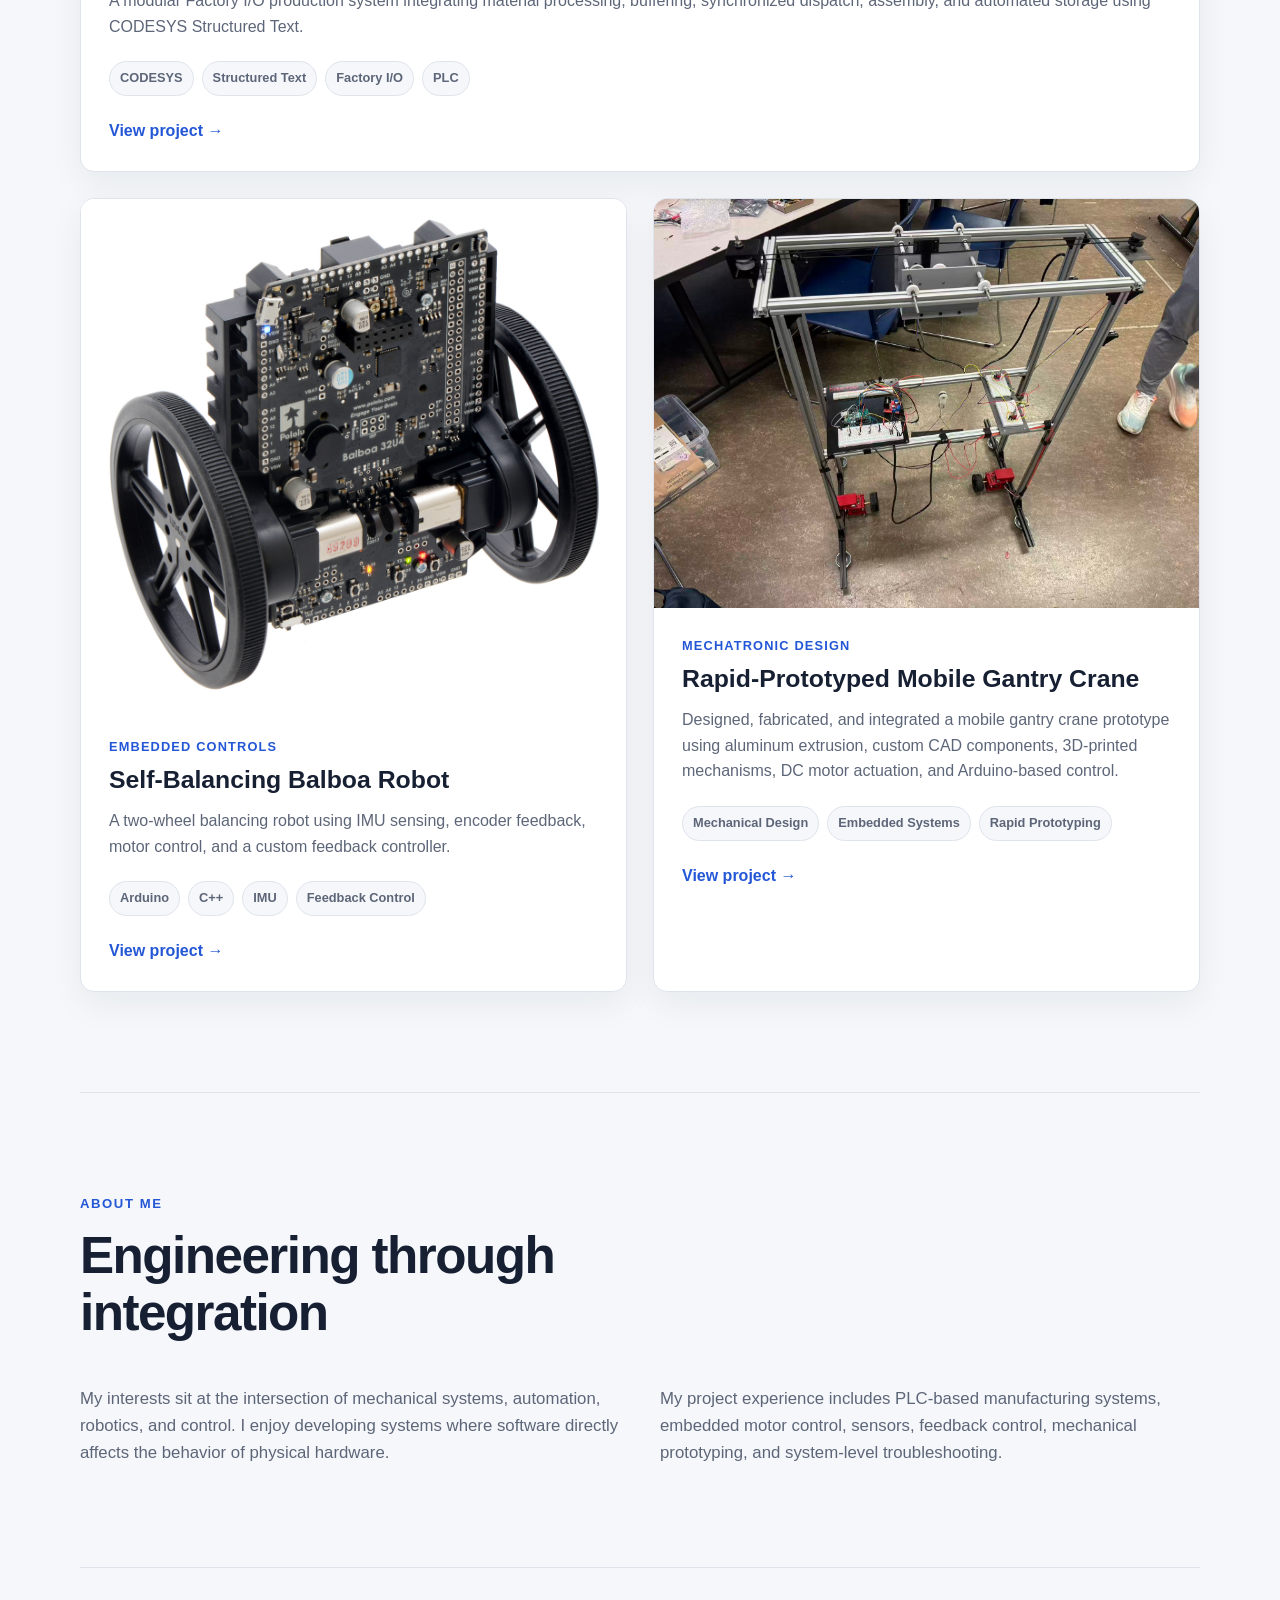
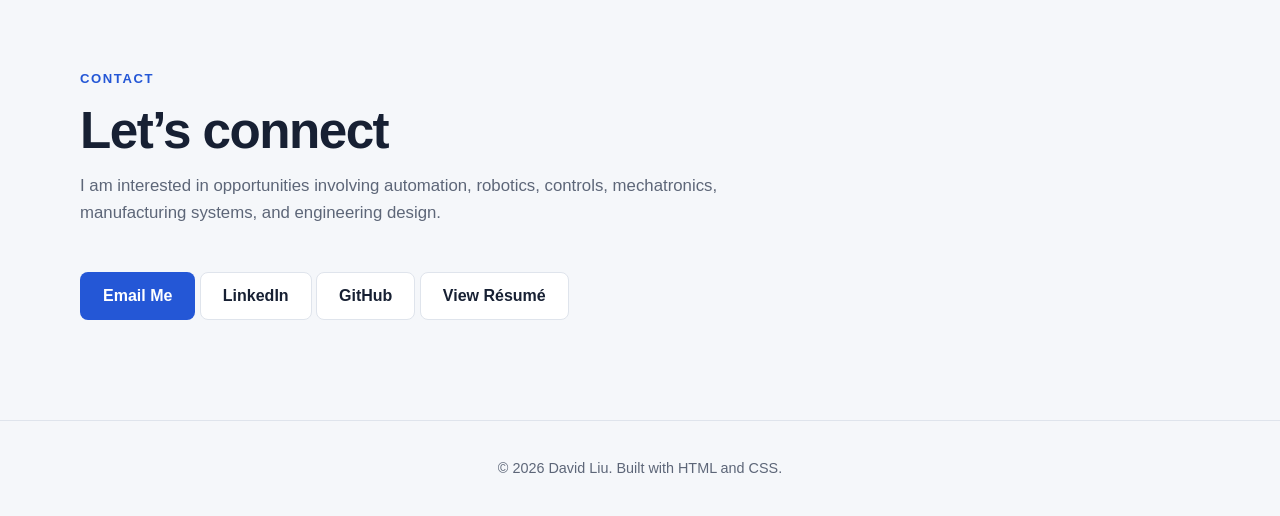
==== commit e9429cc8: "Update index.html" ====
--- a/index.html
+++ b/index.html
@@ -49,7 +49,7 @@
 
                     <a
                         class="button secondary-button"
-                        href="https://github.com/box58m"
+                        href="https://github.com/box58m/box58m.github.io"
                         target="_blank"
                         rel="noopener noreferrer"
                     >
@@ -192,25 +192,52 @@
         </section>
 
         <section class="section contact-section" id="contact">
-            <div class="section-heading">
-                <p class="eyebrow">Contact</p>
-                <h2>Let’s connect</h2>
-
-                <p>
-                    Additional contact information and a résumé will be added as the
-                    portfolio is completed.
-                </p>
-            </div>
-
-            <a
-                class="button primary-button"
-                href="https://github.com/box58m"
-                target="_blank"
-                rel="noopener noreferrer"
-            >
-                View GitHub
-            </a>
-        </section>
+    <div class="section-heading">
+        <p class="eyebrow">Contact</p>
+        <h2>Let’s connect</h2>
+
+        <p>
+            I am interested in opportunities involving automation, robotics,
+            controls, mechatronics, manufacturing systems, and engineering design.
+        </p>
+    </div>
+
+    <div class="contact-links">
+        <a
+            class="button primary-button"
+            href="mailto:david33@illinois.edu"
+        >
+            Email Me
+        </a>
+
+        <a
+            class="button secondary-button"
+            href="https://www.linkedin.com/in/david-liu-3713422b4"
+            target="_blank"
+            rel="noopener noreferrer"
+        >
+            LinkedIn
+        </a>
+
+        <a
+            class="button secondary-button"
+            href="https://github.com/box58m"
+            target="_blank"
+            rel="noopener noreferrer"
+        >
+            GitHub
+        </a>
+
+        <a
+            class="button secondary-button"
+            href="assets/2026FallResume.pdf"
+            target="_blank"
+            rel="noopener noreferrer"
+        >
+            View Résumé
+        </a>
+    </div>
+</section>
 
     </main>
 
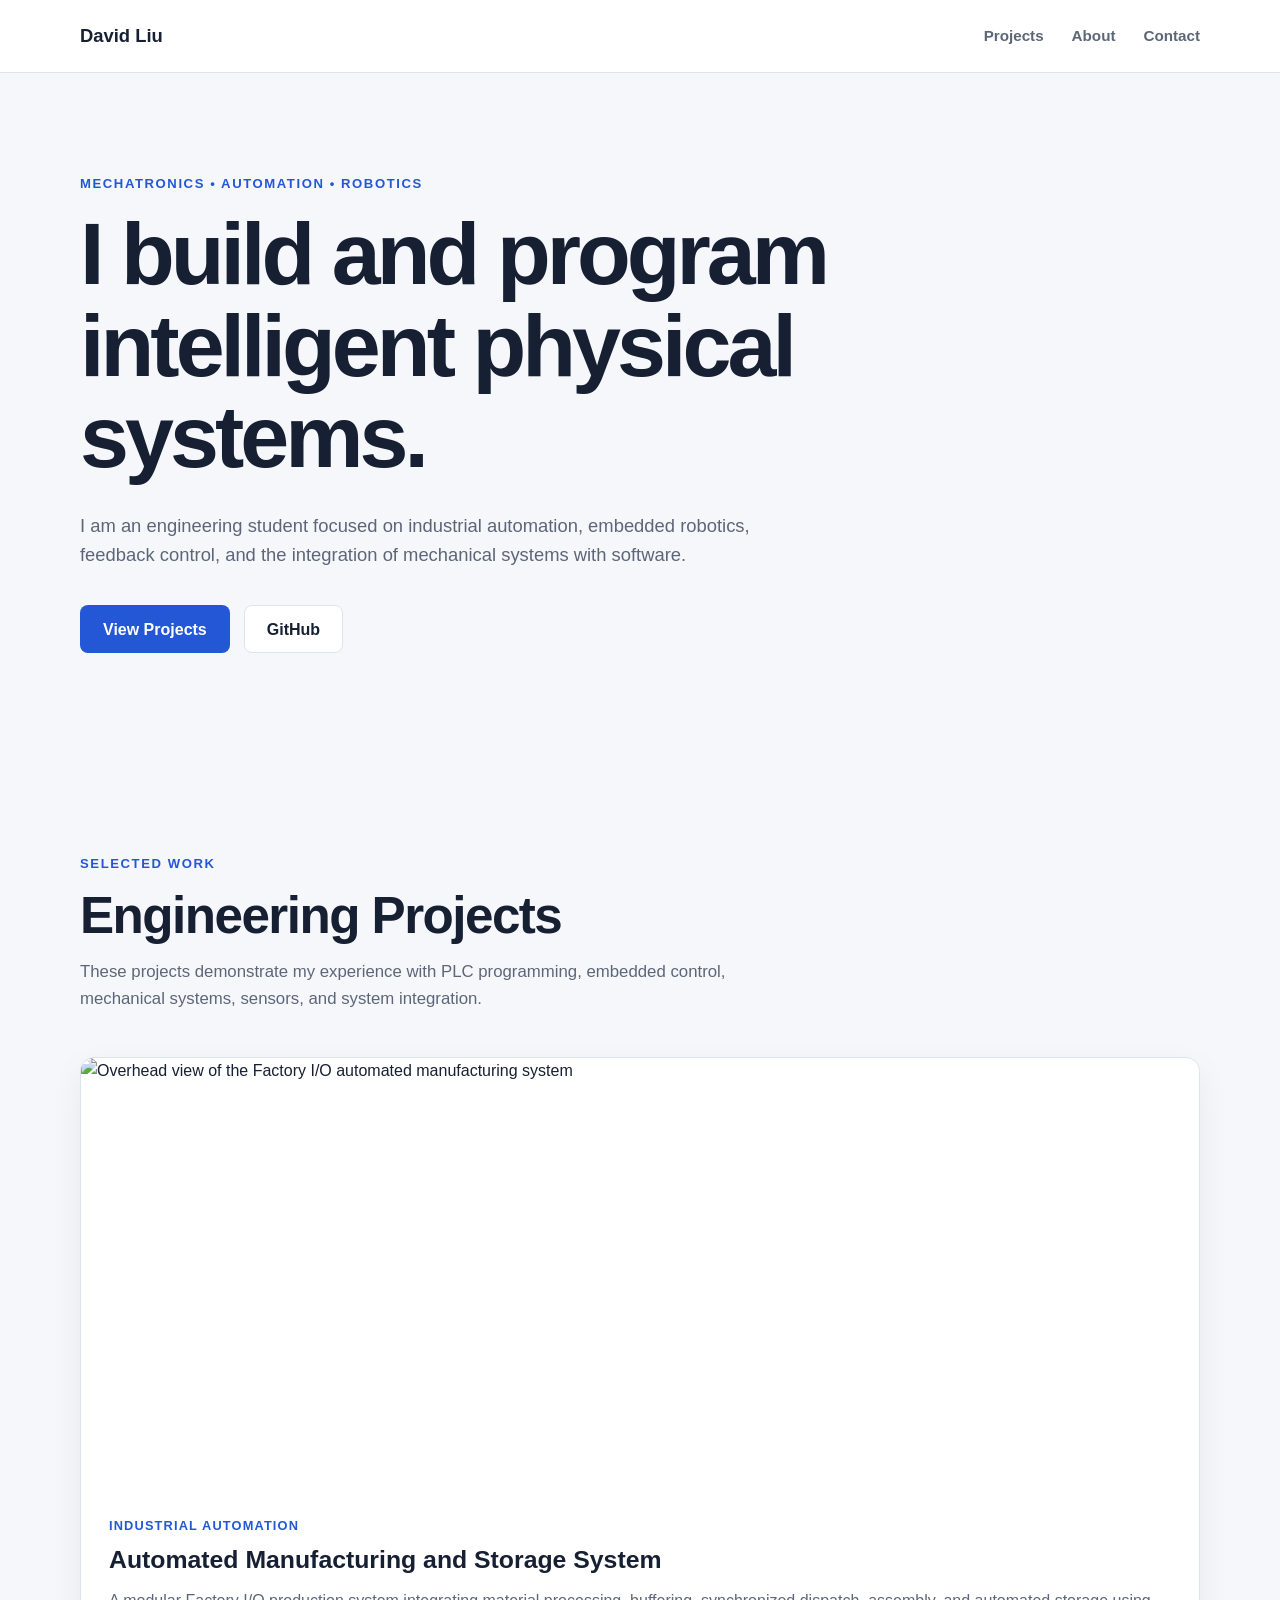
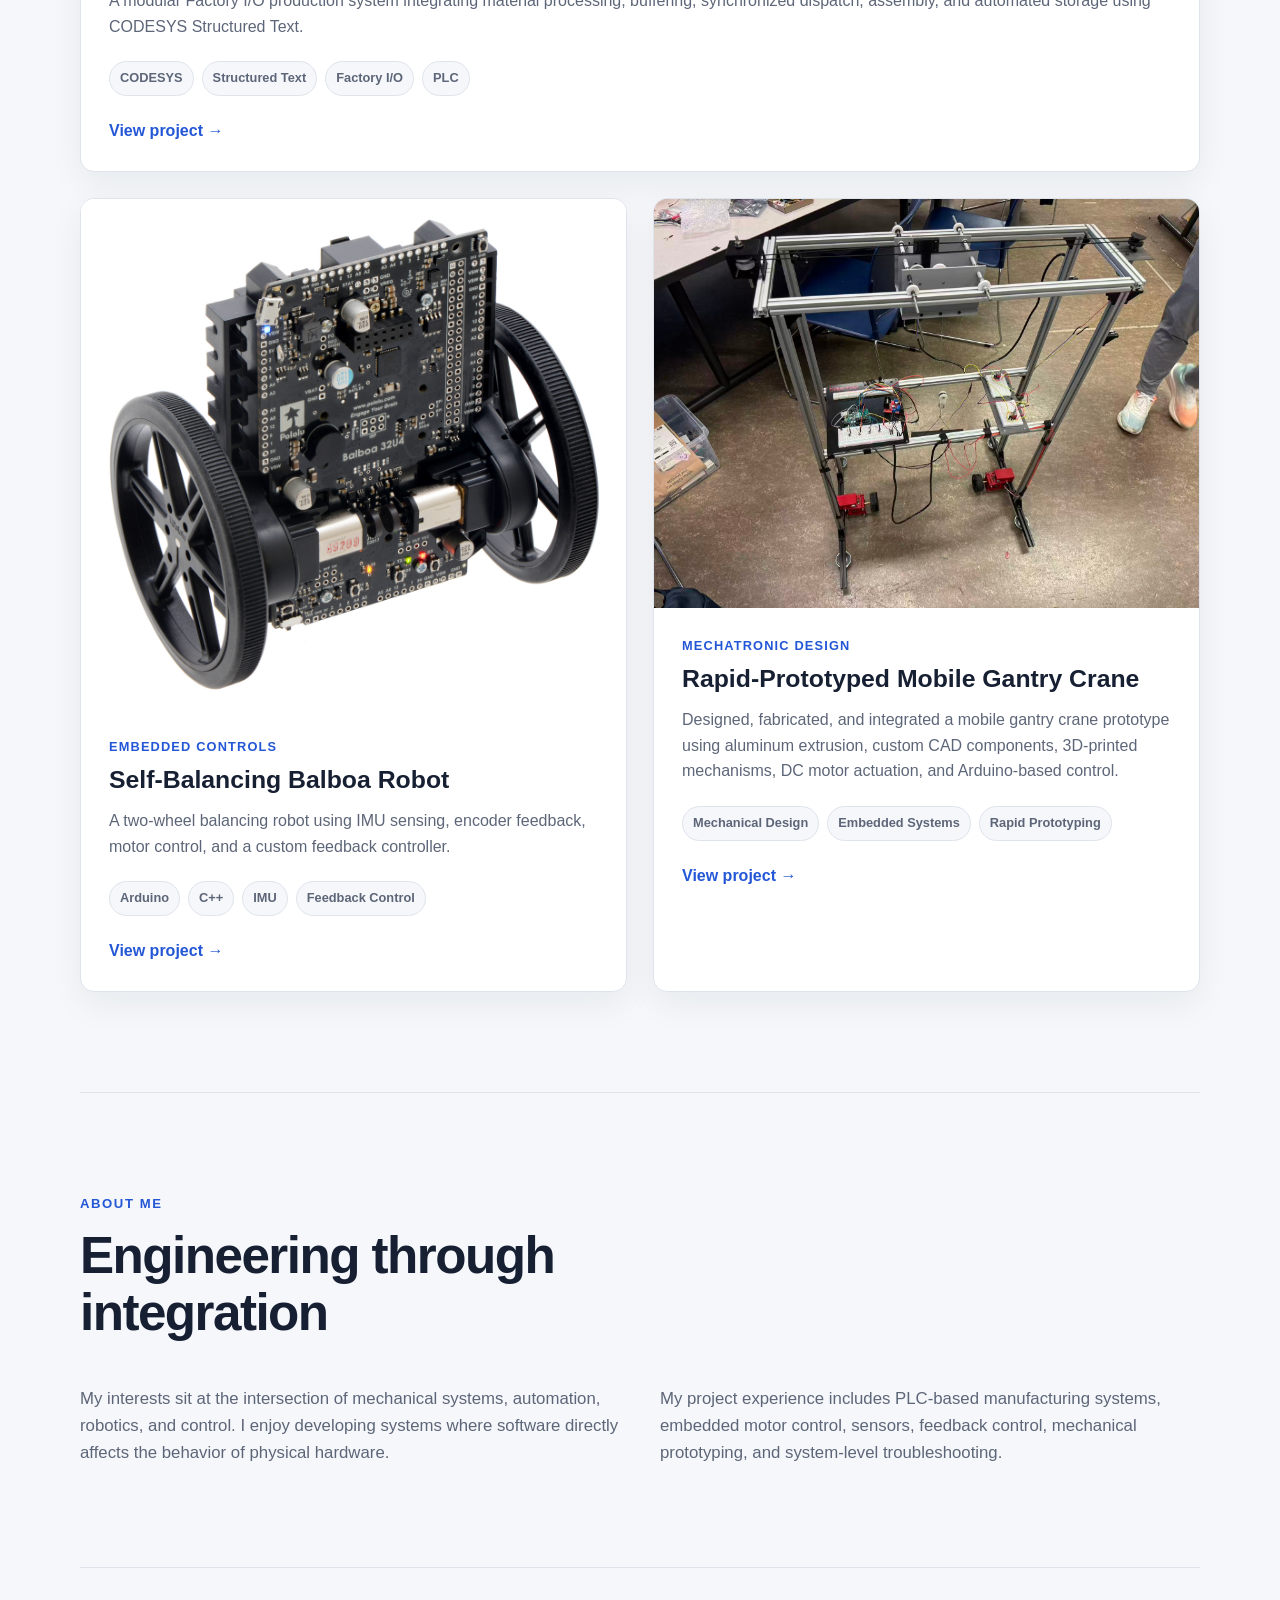
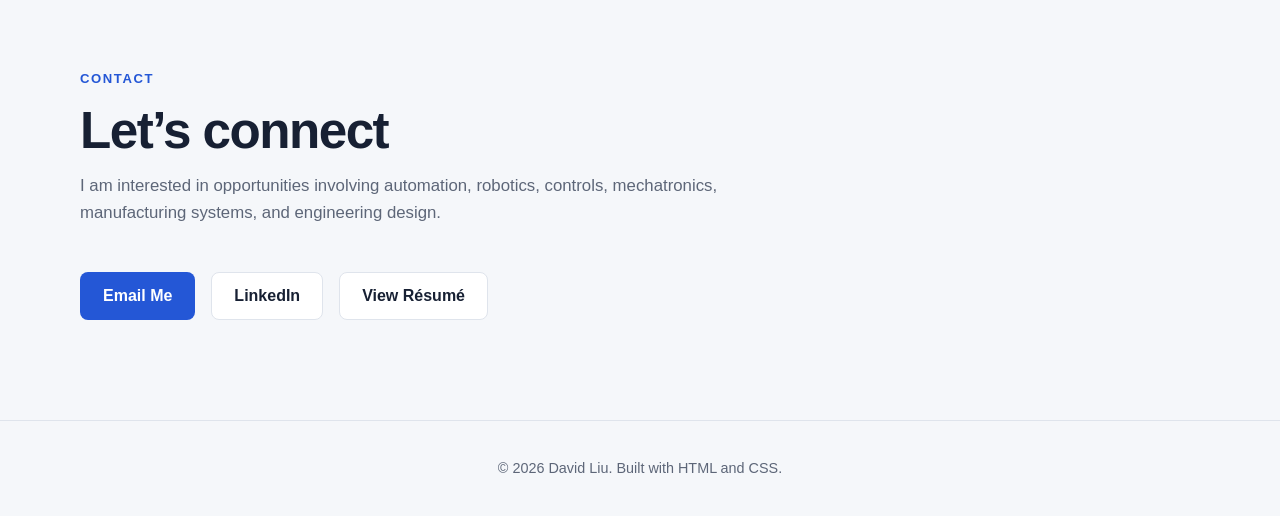
==== commit cca2e803: "Update index.html" ====
--- a/index.html
+++ b/index.html
@@ -217,15 +217,6 @@
             rel="noopener noreferrer"
         >
             LinkedIn
-        </a>
-
-        <a
-            class="button secondary-button"
-            href="https://github.com/box58m"
-            target="_blank"
-            rel="noopener noreferrer"
-        >
-            GitHub
         </a>
 
         <a
--- a/style.css
+++ b/style.css
@@ -796,3 +796,10 @@
         grid-template-columns: 1fr;
     }
 }
+
+.contact-links {
+    display: flex;
+    flex-wrap: wrap;
+    gap: 1rem;
+    margin-top: 2rem;
+}
